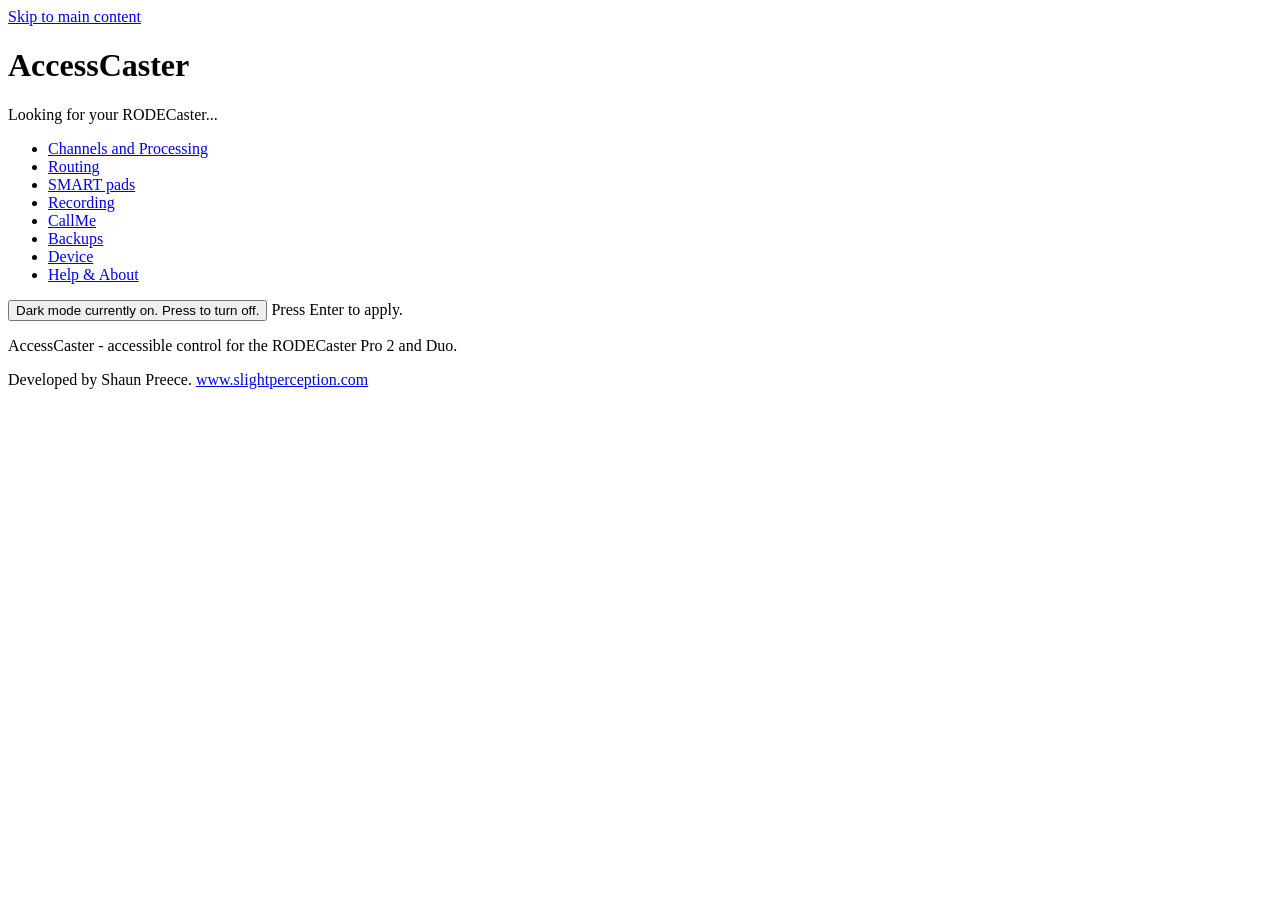
==== Project/static/index.html @ 8323a9c9 "Merge 49837bd8b3b5d603db8d5597daf598e3d90d396e into 755f67fe232fb333a74ccd95eb69a57a7bc973e3" ====
﻿<!DOCTYPE html>
<html lang="en" data-theme="dark">
<head>
  <meta charset="utf-8">
  <meta name="viewport" content="width=device-width, initial-scale=1">
  <title>AccessCaster - RODECaster controller</title>
  <link rel="stylesheet" href="/static/style.css">
</head>
<body>
  <a class="skip-link" href="#main-content">Skip to main content</a>

  <div class="app-header">
    <!-- THE APP'S OWN HEADING, AND WHERE FOCUS LANDS WHEN THE WINDOW OPENS. Never `aria-hidden`
         decoration: it is the first thing you hear, and it answers
         "which app, and which build" in the one place everybody passes through. That question is
         not idle here: the installed build serves its own bundled copy of these files, so "am I
         looking at today's code" has been asked more than once.

         TWO LEVEL-1 HEADINGS PER PAGE IS DELIBERATE. Each section keeps its own h1, so pressing 1
         cycles the app then the page. The tidy alternative - app as h1, pages as h2 - pushes every
         tab pane's h2 down a level across the whole app, which is a large re-level for a semantic
         nicety. The two sit in different places, header and main, and this one never changes.

         THE VERSION IS PART OF THE HEADING TEXT and is written by loadVersion BEFORE the first
         render, deliberately: a heading whose text changes after focus has landed is not re-read,
         so filling it in late would mean nobody ever hears the number. -->
    <h1 id="app-title" class="brand" tabindex="-1">AccessCaster</h1>
    <!-- THE DESK, AND WHY IT IS NOT IN THE HEADING ABOVE. Finding the unit is a USB enumeration, so
         the answer arrives after focus has already landed. A live region is read WHEN IT CHANGES,
         which is exactly what a heading will not do, so this reads itself out when the answer comes
         and again if the unit is unplugged or drops off the bus mid-session. Wording comes from the
         server's `headline`, never composed here: the server owns every other device sentence. -->
    <p id="app-device" class="brand-device" role="status">Looking for your RODECaster...</p>

    <!-- Navigation: a plain list of links (no menu roles). Reads the same in
         every screen reader, with Alt+digit global shortcuts and N-of-M position. -->
    <nav aria-label="Main">
      <ul class="navlist" role="list">
        <!-- ORDER: the pages used DURING a session come first, and the three you visit
             deliberately - Backups, Device, Help & About - sit at the end in that order. The
             Alt+digit shortcuts follow the list positions, so bindShortcuts must match this order
             exactly. -->
        <li><a class="navlink" href="#/channels"   data-route="channels"   aria-keyshortcuts="Alt+1">Channels and Processing</a></li>
        <li><a class="navlink" href="#/routing"    data-route="routing"    aria-keyshortcuts="Alt+2">Routing</a></li>
        <li><a class="navlink" href="#/pads"       data-route="pads"       aria-keyshortcuts="Alt+3">SMART pads</a></li>
        <li><a class="navlink" href="#/recording"  data-route="recording"  aria-keyshortcuts="Alt+4">Recording</a></li>
        <li><a class="navlink" href="#/callme"     data-route="callme"     aria-keyshortcuts="Alt+5">CallMe</a></li>
        <li><a class="navlink" href="#/profiles"   data-route="profiles"   aria-keyshortcuts="Alt+6">Backups</a></li>
        <li><a class="navlink" href="#/status"     data-route="status"     aria-keyshortcuts="Alt+7">Device</a></li>
        <li><a class="navlink" href="#/about"      data-route="about"      aria-keyshortcuts="Alt+8">Help &amp; About</a></li>
      </ul>
    </nav>

    <button type="button" class="theme-toggle" id="theme-toggle">
      <span class="theme-toggle-label">Dark mode currently on. Press to turn off.</span>
    </button>
    <span id="theme-toggle-status" class="sr-only" role="status" aria-live="polite"></span>
    <!-- The description of every dropdown that changes the desk (app.js enterToApply). -->
    <span id="enter-to-apply-hint" class="sr-only">Press Enter to apply.</span>
  </div>

  <!-- NO role="group" ANYWHERE ON THESE PAGES, deliberately. A named group is announced on the way
       in, before the control you were heading for, and again as "out of grouping" on the way out.
       Every section here sits under a heading that says the same thing, and a heading is free until
       you go looking for it. -->
  <main id="main-content" tabindex="-1">

    <!-- Device -------------------------------------------------------------- -->
    <section class="app-section" id="sec-status" hidden>
      <h1 id="h-status" tabindex="-1">Device</h1>
      <p id="status-line">
        Checking for the RODECaster...
      </p>

      <!-- TAB PANES, the layout that replaced this page's collapsible groups (see buildStaticTabs in
           app.js). One div.cat-tab per tab, carrying the tab's key
           and its title for the strip; app.js builds the strip above this panel and shows exactly one
           pane at a time. The panes stay IN the document (hidden, so no screen reader, no tab order,
           no heading navigation) rather than being built and destroyed, because every control here is
           wired by id once at startup.
           Current state is FIRST because it is the whole reason the page exists. The app does NOT
           open on it: it opens on Channels and speaks the desk's state at startup instead (app.js
           speakStartupSummary), so this tab is
           where you come for the detail behind that sentence. Its heading is written by
           loadOverview() so it names the connected desk (Pro II or Duo), not a fixed model. -->
      <div id="device-panel" class="cat-panel" role="tabpanel">

        <div class="cat-tab" data-tab-key="state" data-tab-title="Current state">
          <h2 id="ov-heading">Current state</h2>
          <!-- NO INTRO PARAGRAPH. Explaining what the report is and why it is by exception is a
               thing you read once and then hear on every single visit
               before the report you came for. The Help page says it (the "Current state" entry
               under Alt+8), and the report itself is the answer. -->
          <div id="ov-body" role="status" aria-live="polite" aria-atomic="true">
            <p>Reading the unit...</p>
          </div>
        </div>

        <div class="cat-tab" data-tab-key="hardware" data-tab-title="Hardware" hidden>
          <h2 id="dev-h-state">Hardware status</h2>
          <!-- NO INTRO PARAGRAPH, same reason as Current state above: it would list what the
               report below is about to say, so it is heard twice on every visit. The Help page
               keeps it. The Refresh button carries no aria-describedby either: a describedby
               pointing at a deleted id is worse than none, and "Refresh unit state" needs no
               explaining. -->
          <p>
            <button type="button" class="secondary" id="dev-state-btn">Refresh unit state</button>
          </p>
          <div id="dev-state" role="status" aria-live="polite" aria-atomic="true"></div>

          <!-- Firmware and the wired network live here rather than on Wireless connections.
               Neither is something you connect: they are facts
               the unit reports about itself, which is what this tab is for. A dl rather than
               sentences in the live region above, because both are single values you look up. -->
          <h3 id="dev-h-fw">Firmware and wired network</h3>
          <dl id="dev-fw-details" aria-labelledby="dev-h-fw">
            <dt>Firmware</dt>
            <dd id="dev-firmware">Unknown</dd>
            <dt>Wired network</dt>
            <dd id="dev-wired">Unknown</dd>
          </dl>
          <!-- Checking only. Installing is left to the unit's screen or RODE's app: an update
               restarts the unit, and this computer's audio, the screen reader included, may be
               going through it. -->
          <p>
            <button type="button" class="secondary" id="dev-fw-check">Check for a firmware update</button>
          </p>
          <p id="dev-fw-status" role="status" aria-live="polite"></p>

          <!-- THE TECHNICAL FACTS BELONG HERE, not on a tab of their own: they are the same kind
               of thing this tab already holds, what the unit is rather than anything you can change,
               and a tab for them costs a stop on the strip on every pass. They stay LAST and under
               their own h3, so the daily reading is what you meet
               first and the diagnostics are one H away when something is wrong. -->
          <h3 id="dev-h-usb">USB interfaces (technical)</h3>
          <dl id="status-details" aria-labelledby="dev-h-usb">
            <dt>Connection</dt>
            <dd id="status-connection">Unknown</dd>
            <dt>Hardware id</dt>
            <dd id="status-hardware">Unknown</dd>
            <dt>Status bytes</dt>
            <dd id="status-info">Unknown</dd>
          </dl>
          <p class="hint">A low-level list of the USB interfaces seen, for troubleshooting.</p>
          <ul id="interfaces-list" aria-label="USB interfaces">
            <li>Loading...</li>
          </ul>
        </div>

        <!-- The unit's OWN settings, otherwise reachable only from the touchscreen; their write
             addresses are captured and read-back verified. The controls are BUILT IN JS
             from the server's spec (loadUnitSettings), so labels, choices and help text come from one
             definition that the profile backup shares. Read whenever the tab is opened. -->
        <div class="cat-tab" data-tab-key="unit" data-tab-title="Unit settings" hidden>
          <h2 id="dev-h-unit">Unit settings</h2>
          <!-- ONE LINE. A paragraph naming the settings below it makes each one heard twice: once
               in a list you cannot act on and again on the control itself, which carries its own
               help. This says the only part the controls do NOT - that these are the touchscreen's
               settings. The lockout warnings are on the lockout switches, and the Help page has the
               full account. -->
          <p id="dev-unit-note" class="note">
            The settings you would otherwise reach through the unit's touchscreen.
          </p>
          <div id="dev-unit-controls"></div>
          <p id="dev-unit-status" role="status" aria-live="polite"></p>

          <!-- MIDI IS NOT WORTH A TAB FOR ONE SWITCH. It is a setting of the unit like the rest of
               this tab, so it costs a heading here instead of a stop on the strip.
               It is LAST and separate on purpose: everything above comes from the unit
               settings spec (one definition drives the read, the write, the control and the
               profile), while this one has its own captured write (rcp_transfer.set_midi_control)
               and its own place in a profile. Its VALUE comes from the same settings read, so the
               tab makes exactly one call. -->
          <h3 id="midi-heading">MIDI control</h3>
          <p id="midi-note" class="note">
            Lets a MIDI app or controller handle mute, faders, listen and record, without RODE
            Central.
          </p>
          <p class="field">
            <label class="switch">
              <input type="checkbox" id="midi-toggle" aria-describedby="midi-note">
              <span>Enable MIDI control</span>
            </label>
          </p>
        </div>

        <div class="cat-tab" data-tab-key="speak" data-tab-title="Announcements" hidden>
          <!-- The heading is what the tab DOES, and it is more than buttons: faders, the encoder
               and the banks are all announced, and so are changes made on the unit rather than
               here. Do not narrow it to "Announce button presses". -->
          <h2 id="announce-heading">Announce Interactions on Mixer</h2>
          <!-- Only what no control below says: that changes made ON THE UNIT are caught, not just
               the ones made here. What each switch announces is in its own label, and the Help
               page keeps the full account. -->
          <p id="announce-note" class="note">
            Mutes, solos, bank changes, channel buttons and the encoder, including changes made on
            the unit itself.
          </p>
          <p class="field">
            <label class="switch">
              <input type="checkbox" id="announce-toggle" aria-describedby="announce-note">
              <span>Announce button presses aloud</span>
            </label>
          </p>
          <p id="announce-levels-note" class="note">
            Says the name and level of whatever you turn: a fader, the monitor, or the channel the
            encoder is set to.
          </p>
          <p class="field">
            <label class="switch">
              <input type="checkbox" id="announce-levels-toggle" aria-describedby="announce-levels-note">
              <span>Announce fader and monitor levels aloud</span>
            </label>
          </p>
          <p id="announce-startup-summary-note" class="note">
            When the app opens, says anything that needs attention, such as a mute, a solo or a
            recording already running.
          </p>
          <p class="field">
            <label class="switch">
              <input type="checkbox" id="announce-startup-summary-toggle"
                     aria-describedby="announce-startup-summary-note">
              <span>Speak the desk's state when the app opens</span>
            </label>
          </p>
          <p id="announce-mute-tones-note" class="note">
            Falling notes mean muted, rising notes mean unmuted. Quicker than speech, but it does not
            say which channel.
          </p>
          <p class="field">
            <label class="switch">
              <input type="checkbox" id="announce-mute-tones-toggle"
                     aria-describedby="announce-mute-tones-note">
              <span>Play a tone for mute instead of speaking it</span>
            </label>
          </p>
          <p id="announce-remember-note" class="note">
            Without this, announcements switch back on every time the app starts.
          </p>
          <p class="field">
            <label class="switch">
              <input type="checkbox" id="announce-remember-toggle"
                     aria-describedby="announce-remember-note">
              <span>Start with announcements the way I left them</span>
            </label>
          </p>
          <div class="field">
            <label for="announce-voice">Announcement voice</label>
            <select id="announce-voice" aria-describedby="announce-voice-help"></select>
            <span id="announce-voice-help" class="hint">
              Choosing one plays a sample. Your screen reader keeps its own voice.
            </span>
          </div>
          <div class="field">
            <label for="announce-output">Where announcements play</label>
            <select id="announce-output" aria-describedby="announce-output-help"></select>
            <span id="announce-output-help" class="hint">
              This computer's own speakers or headphones keep announcements out of your recording,
              and audible when the desk mutes or solos.
            </span>
          </div>
          <p>
            <button type="button" class="secondary" id="announce-devices-refresh"
                    aria-describedby="announce-devices-help">Refresh voices and outputs</button>
            <span id="announce-devices-help" class="hint">
              Use after plugging in headphones or installing a voice.
            </span>
          </p>
          <p id="announce-speech-status" role="status" aria-live="polite"></p>
          <div class="field">
            <label for="announce-volume">Announcement volume</label>
            <input type="range" id="announce-volume" min="0" max="100" step="5" value="100"
                   aria-describedby="announce-volume-help">
            <span id="announce-volume-value" class="proc-value" aria-hidden="true">100%</span>
            <span id="announce-volume-help" class="hint">
              Announcements only. Windows, your screen reader and the desk are not affected.
            </span>
          </div>
        </div>

        <!-- KEYBOARD SHORTCUTS. Next to Announcements because the first shortcut is the announcer's
             own on/off switch, and that is the case the whole tab exists for: the announcer talking
             over a guest is something you deal with NOW, from whatever program you are in, not after
             finding this window and this tab.
             A LISTBOX, ONE TAB STOP: each option reads what the shortcut does and its keys, and
             Enter opens a menu of everything that can be done to it (app.js renderHotkeyList).
             Editing is a dialog with Save, so nothing is registered while you browse its key list.
             THE LIST IS YOURS, NOT OURS: Add offers a catalogue that `Project/commands.py` GENERATES
             from the app's own spec tables - channels, faders, pads, mix schemes, presets.
             NO "PRESS THE KEYS YOU WANT" CAPTURE FIELD, deliberately. That is the usual way to set a
             shortcut and it is hostile to a screen reader: the field swallows the keys the screen
             reader needs, and you cannot hear what you just typed. Checkboxes and a dropdown say the
             same thing, are readable, and can be checked BEFORE anything is registered. -->
        <div class="cat-tab" data-tab-key="shortcuts" data-tab-title="Keyboard shortcuts" hidden>
          <h2 id="hotkeys-heading">Keyboard shortcuts</h2>
          <p id="hotkeys-note" class="note">
            These work anywhere in Windows, whatever program you are in and even with this window
            closed, for as long as AccessCaster is running. Each one needs Ctrl, Alt or Windows in
            it, so it cannot take a plain key away from your screen reader.
          </p>
          <p class="field">
            <label class="switch">
              <input type="checkbox" id="hotkeys-enabled" aria-describedby="hotkeys-enabled-help">
              <span>Use keyboard shortcuts</span>
            </label>
          </p>
          <p id="hotkeys-enabled-help" class="hint">
            Turning this off releases every combination, so they go back to whatever other programs
            do with them.
          </p>

          <p id="hotkey-list-label" class="field-label">Your shortcuts</p>
          <!-- The hint is BEFORE the list and NOT a description of it: a description is read every
               time focus comes back into the list, after every dialog, ahead of anything else. -->
          <p id="hotkey-list-help" class="hint">
            Press Enter to edit a shortcut, Delete to delete it, or the Applications key for more
            options.
          </p>
          <ul id="hotkey-list" class="hotkey-items" role="listbox"
              aria-labelledby="hotkey-list-label"></ul>
          <p id="hotkey-list-empty" class="hint" hidden>
            You have no shortcuts yet. Press Add a shortcut to make one.
          </p>
          <p>
            <button type="button" class="secondary" id="hotkey-add-btn">Add a shortcut</button>
            <!-- Names the keys held now (applyHotkeyState), so the setting is heard without
                 opening it. -->
            <button type="button" class="secondary" id="hotkey-mods-btn">Change the keys to hold</button>
            <button type="button" class="secondary" id="hotkey-restore-btn">Restore default
              shortcuts</button>
          </p>
          <!-- Ticked when the whole pad scheme is bound, partly ticked when some of it is (app.js
               applyHotkeyState). Unticking deletes those shortcuts; ticking adds what is missing. -->
          <p class="field">
            <label class="switch">
              <input type="checkbox" id="hotkeys-pad-set" aria-describedby="hotkeys-pad-set-help">
              <span>Use the SMART pad keys</span>
            </label>
          </p>
          <p id="hotkeys-pad-set-help" class="hint">
            The number keys play the pads of the bank the unit is on, Dash and Equals change bank,
            and P says what is playing.
          </p>
          <p class="hint">
            To copy your shortcuts to another computer, save this app's settings on the
            <a href="#/profiles">Backups page</a>.
          </p>
          <!-- The menu every shortcut button opens, positioned under it; see openHotkeyMenu. -->
          <ul id="hotkey-menu" class="context-menu" role="menu" aria-label="Shortcut options" hidden>
            <li role="menuitem" tabindex="-1" data-action="edit">Edit</li>
            <li role="menuitem" tabindex="-1" data-action="toggle" id="hotkey-menu-toggle">Turn off</li>
            <li role="menuitemcheckbox" tabindex="-1" data-action="speak" id="hotkey-menu-speak"
                aria-checked="true">Speak when pressed</li>
            <li role="menuitem" tabindex="-1" data-action="delete">Delete</li>
          </ul>


          <p id="hotkeys-status" role="status" aria-live="polite"></p>
        </div>
        <!-- LEVELS. Its own tab rather than part of Announcements, because it answers a different
             question: Announcements is about the unit's CONTROLS, this is about its AUDIO. It is
             also the one part of the app that does not work over Remote Desktop, which needs
             somewhere of its own to be explained. -->
        <!-- NOT called "Levels": nothing here is a meter you read, it is the background watch and
             the Windows input level that watch depends on, so the name says warnings. The meter
             itself is on Channels. -->
        <div class="cat-tab" data-tab-key="levels" data-tab-title="Level warnings" hidden>
          <h2 id="meter-heading">Level warnings</h2>
          <!-- What this reads, and why it will not match the unit's own meters exactly, is on the
               Help page. The tab itself just does the job. -->
          <p id="meter-note" class="note">
            Levels on the unit's audio streams, as Windows sees them.
          </p>
          <p id="meter-status" role="status" aria-live="polite"></p>

          <!-- THE CHECK ITSELF LIVES ON CHANNELS; this tab keeps the stream chooser because the
               background watch below needs it.
               Why: every stream this desk offers is a MIX. "Microphone (RODECaster Pro II
               Main Stereo)" is all four mics, both USB returns and Bluetooth at once, so a check
               here could say "something is reaching the computer" and never "Mic 2 is right" -
               which is the question you actually have. On Channels the server isolates the one
               channel on a temporary Chat mix and takes the fader out of the reading, so the number
               means something. Nothing was lost: it is the same check, on a smaller thing. -->
          <h3 id="meter-h-stream">Which stream to watch</h3>
          <div>
            <div class="field">
              <label for="meter-stream">Audio device to watch</label>
              <select id="meter-stream"></select>
            </div>
            <p class="hint" id="meter-check-hint">
              To check one channel, use Check this channel's level on the Channels page.
            </p>
          </div>

          <!-- Windows' own level for the metered stream. It sits between the check and the
               warnings because it is what makes both of them mean anything: it is a hidden
               multiplier on every reading, and getting it wrong damages recordings while the
               unit's own meters look perfectly healthy. -->
          <h3 id="meter-h-input">Windows level</h3>
          <div id="meter-input-level"></div>

          <h3 id="meter-h-watch">Warn me while I work</h3>
          <div>
            <p class="hint" id="meter-watch-hint">
              Watches in the background and speaks only when something needs saying.
            </p>
            <div id="meter-watch-controls"></div>
            <p id="meter-watch-status" role="status" aria-live="polite"></p>
          </div>
        </div>

        <!-- NOT called "Network": that name says cables and IP addresses, and Bluetooth then reads
             as an intruder with the pairing switch misfiled. WIRELESS CONNECTIONS is what the tab
             is - every radio link this unit can make, wifi, Bluetooth and wireless mics. Firmware
             and the wired network sit on Hardware instead, because neither is a connection you
             make. The rule, so this does not split the first time a wireless mic turns up: a radio
             link to another device
             lives here INCLUDING its readout, while the audio LEVEL for that link stays with its
             channel. The tab KEY stays "network" - it is the remembered-tab id and the API path. -->
        <div class="cat-tab" data-tab-key="network" data-tab-title="Wireless connections" hidden>
          <h2 id="net-heading">Wireless connections</h2>
          <p id="net-status">
            Loading from the device...
          </p>

          <!-- THE CONTROLS COME FIRST, and the read-only details are below them: what you can DO,
               then what the unit reports. Joining a network and making the unit discoverable are
               both proven from here, so this tab is not the list of facts it would otherwise be. -->
          <h3 id="net-h-wifi">WiFi</h3>
          <div>
            <p class="hint" id="net-wifi-hint">
              Turn the unit's wifi on or off, and join a network.
            </p>
            <p class="field">
              <label class="switch">
                <input type="checkbox" id="net-wifi-toggle" aria-describedby="net-wifi-hint">
                <span>WiFi on</span>
              </label>
            </p>
            <!-- WITH THE RADIO OFF, ONLY THE SWITCH AND THIS LINE ARE SHOWN: every control and
                 reading below describes a radio that is not there. They come back straight after
                 the switch, so turning it on reveals them where focus already is. -->
            <p id="net-wifi-off" hidden>WiFi is off. Turn it on to see networks and join one.</p>
            <div id="net-wifi-options">
            <!-- SCAN, then PICK. The typed box below stays, and is not a fallback nobody needs:
                 the unit reports ten networks at most
                 and a hidden network never appears at all, so a name you can type is sometimes the
                 only way in. Choosing from the list fills that box in rather than replacing it,
                 which keeps ONE place where the name being joined can be read back and corrected.
                 The list starts empty and the button says so; nothing is scanned until asked. -->
            <p>
              <button type="button" id="net-scan-btn" aria-describedby="net-scan-hint">
                Scan for networks
              </button>
              <span class="hint" id="net-scan-hint">
                Up to ten networks, and no hidden ones: type a missing one's name below.
              </span>
            </p>
            <div class="field" id="net-scan-row" hidden>
              <label for="net-scan-list">Networks found</label>
              <select id="net-scan-list" aria-describedby="net-scan-hint"></select>
            </div>
            <div class="field">
              <label for="net-join-ssid">Network name</label>
              <input type="text" id="net-join-ssid" autocomplete="off" spellcheck="false">
            </div>
            <div class="field">
              <label for="net-join-psk">Password</label>
              <input type="password" id="net-join-psk" autocomplete="off">
              <!-- NOT `aria-describedby` ON ANYTHING. Attach this paragraph to the name field, the
                   password field and the Join button and four sentences are read out three times
                   while moving through three controls. It sits here and is read in normal reading
                   order, once; the labels say what each box is, which is what a label is for. -->
              <span class="hint" id="net-join-hint">
                Type the network name exactly, capitals included, and leave the password empty for
                an open network. Joining takes up to 45 seconds, and can only be done at the
                computer the unit is plugged into, not from a phone. The password is sent to the
                unit and is not kept by AccessCaster.
              </span>
            </div>
            <p>
              <button type="button" id="net-join-btn">
                Join this network
              </button>
            </p>
            </div>
          </div>

          <h3 id="net-h-bt">Bluetooth</h3>
          <div>
            <p class="hint" id="net-bt-hint">
              Switch this on, then pair from the phone's own Bluetooth screen. The unit stops being
              discoverable on its own after a few minutes.
            </p>
            <p class="field">
              <label class="switch">
                <input type="checkbox" id="net-bt-toggle" aria-describedby="net-bt-hint">
                <span>Let other devices find this unit</span>
              </label>
            </p>
          </div>

          <p id="net-write-status" role="status" aria-live="polite"></p>

          <!-- The third radio. A READING, not a control: the unit pairs its own transmitters and
               picks the Wireless mic type on the channel itself. It belongs with the other radios,
               not on Hardware beside the memory card, where nobody would look for it. -->
          <h3 id="net-h-mics">Wireless microphones</h3>
          <div>
            <p class="hint" id="net-mics-hint">
              RODE wireless transmitters the unit can see, and how much battery each has left.
              Pairing one is done on the transmitter and the unit, and the channel picks the
              Wireless mic type by itself when one connects.
            </p>
            <!-- DELIBERATELY NOT A LIVE REGION, and net-write-status stays the only one on this
                 tab. This is painted by the tab's arrival read, exactly like the dl below it, and a
                 second live region here would fire at the same moment as the reply to a join, which
                 is the one message on this tab worth hearing in full. -->
            <div id="net-mics">
              <p>Not read yet.</p>
            </div>
          </div>

          <h3 id="net-h-details">What the unit reports</h3>
          <dl id="net-details" aria-labelledby="net-h-details">
            <div id="net-wifi-details">
              <dt>WiFi network</dt>
              <dd id="net-wifi-ssid">Unknown</dd>
              <dt>WiFi connected</dt>
              <dd id="net-wifi-connected">Unknown</dd>
              <dt>WiFi IP address</dt>
              <dd id="net-wifi-ip">Unknown</dd>
              <dt>WiFi networks last scanned for</dt>
              <dd id="net-wifi-scan">Unknown</dd>
            </div>
            <dt>Bluetooth</dt>
            <dd id="net-bt">Unknown</dd>
            <dt>Bluetooth discoverable</dt>
            <dd id="net-bt-visible">Unknown</dd>
            <dt>Bluetooth paired devices</dt>
            <dd id="net-bt-paired">Unknown</dd>
            <dt>Bluetooth devices last scanned for</dt>
            <dd id="net-bt-scan">Unknown</dd>
          </dl>
          <!-- What is STILL read-only, said plainly and with the reason. Three things on this tab
               are writable, so what is left is scanning, pairing and static IP, and the honest
               reason is that the unit does not act on them, not that we are afraid to try. -->
          <p id="net-readonly" class="hint"></p>
        </div>


        <!-- ITS OWN TAB, not part of Hardware: that tab is about what the UNIT is, and this is
             about how you reach the APP. Compare the MIDI switch, which is folded away from a tab of
             its own precisely because it HAS a correct home to fold into. This has none, so a tab is
             the only right answer. LAST on the strip: least often visited, and it leaves every
             remembered tab position where it was. -->
        <div class="cat-tab" data-tab-key="access" data-tab-title="Remote access" hidden>
          <h2 id="dev-h-access">Remote access from another device</h2>
          <p class="hint" id="dev-access-note">Checking.</p>
          <div class="field">
            <label for="dev-access-url">Access link</label>
            <input type="text" id="dev-access-url" readonly aria-describedby="dev-access-note">
          </div>
          <p>
            <button type="button" class="secondary" id="dev-access-copy">Copy the link</button>
            <button type="button" class="secondary" id="dev-access-new"
                    aria-describedby="dev-access-new-hint">Make a new link</button>
          </p>
          <p class="hint" id="dev-access-new-hint">
            The old link stops working.
          </p>
          <p class="hint" id="dev-access-warning"></p>
          <p id="dev-access-status" role="status" aria-live="polite"></p>

        </div>

      </div>
    </section>

    <!-- Channels and Processing (adaptive: mics + Bluetooth/USB/Chat) ------- -->
    <!-- One section: pick a channel and its applicable controls plus full
         processing are shown, mirroring the RODE app's per-channel panel. -->
    <section class="app-section" id="sec-channels" hidden>
      <h1 id="h-channels" tabindex="-1">Channels and Processing</h1>
      <!-- NO PER-PAGE "this page is a tab strip, use the arrow keys" PARAGRAPH. A tab strip built
           to the APG pattern announces itself - role, position and count - so the instruction
           tells a screen-reader user what their screen reader has just told them. The facts that
           are not navigation (Mute versus Listen, and Settings being live while Pad Type waits for
           Apply) are in Help & About. -->
      <p id="mixer-note" class="note" role="note">Loading...</p>
      <div class="field">
        <label for="channel-select">Channel</label>
        <select id="channel-select" name="channel-select"
                aria-describedby="channel-select-hint"></select>
        <!-- NO PREVIOUS / NEXT CHANNEL BUTTONS. They work and earn nothing: their whole point is
             "you do not have to go back up to the dropdown", and they would sit directly beside the
             dropdown, so from inside the panel you travel back up to reach them anyway. Stepping
             channels is only worth having as a keyboard shortcut usable from anywhere on the
             page. -->
      </div>
      <p id="channel-select-hint" class="hint">
        Choose a channel to view and change its settings.
      </p>
      <p id="channel-status" role="status" aria-live="polite"></p>
      <div id="channel-panel"></div>
    </section>

    <!-- Routing ------------------------------------------------------------ -->
    <section class="app-section" id="sec-routing" hidden>
      <h1 id="h-routing" tabindex="-1">Routing</h1>
      <p id="routing-note" class="note" role="note">Loading...</p>
      <p id="routing-status"></p>

      <!-- TAB PANES, the layout that replaced this page's collapsible groups (see buildStaticTabs in
           app.js). One div.cat-tab per tab, carrying the tab's key
           and its title for the strip; app.js builds the strip above this panel and shows exactly one
           pane at a time. The panes stay IN the document (hidden, so no screen reader, no tab order,
           no heading navigation) rather than being built and destroyed, because every control here is
           wired by id once at startup.
           Each pane opens with the h2 that names the category. Where a tab holds several groups,
           each keeps an h3, so H still lands on Headphones or Auto-mute. Heading levels never skip:
           page h1, pane h2, sub-group h3. -->
      <div id="routing-panel" class="cat-panel" role="tabpanel">

        <div class="cat-tab" data-tab-key="mixes" data-tab-title="Output mixes">
          <h2 id="rt-h-mixes">Output mixes</h2>
          <!-- Overwritten by the server's own note (app.js buildMatrix), which carries the
               read-only wording for a device that cannot write the matrix. Keep the two in step. -->
          <p id="routing-matrix-note" class="hint">
            Each output carries its own mix. Pick an output to see and change it.
          </p>
          <div class="field">
            <label for="matrix-output">Output to configure</label>
            <select id="matrix-output"></select>
          </div>
          <!-- Applies on Enter (app.js enterToApply). "Output to configure" above acts at once,
               and deliberately: it only changes what you are looking at. -->
          <div class="field">
            <label for="matrix-mode">Mix for this output</label>
            <select id="matrix-mode"></select>
            <span id="matrix-mode-now" class="hint"></span>
          </div>
          <!-- WHAT THE APPLIED MIX MEANS, in one line, and it lives OUTSIDE the source fieldset
               because that fieldset is hidden on anything but Custom. -->
          <p id="matrix-mix-summary" class="hint"></p>
          <fieldset id="matrix-sources" hidden>
            <legend>Sources for the selected output</legend>
            <p id="matrix-sources-note" class="hint">
              Loading the current mix from the device...
            </p>
            <div id="matrix-sources-list"></div>
          </fieldset>
          <p id="matrix-status"></p>

          <!-- MIX SCHEMES. The Chat presets are built-in SCHEMES rather than buttons of their own,
               so there is one control for "put the mixes how I want them" instead of a growing row
               of preset buttons. The list and every description come from
               the server (/api/routing/schemes), which builds the built-ins from the CONNECTED
               desk, so nothing here names an output this device does not have. -->
          <h3 id="rt-h-schemes">Mix presets</h3>
          <div>
            <p id="schemes-note" class="hint">
              The output mixes saved under a name: which sources each output carries, and at what
              level. Not a profile: it never touches your channels, processing or pads.
            </p>
            <div class="field">
              <!-- DELIBERATELY NOT described-by the line below. That paragraph CHANGES with the
                   selection, and changing the description of a focused control makes a screen reader
                   announce the description on its own, so arriving back at the dropdown reads the
                   hint instead of the scheme you are on. The dropdown says
                   the scheme's name, which is what a dropdown is for; the description belongs to
                   the buttons that act on it, and is read when you Tab to them. -->
              <label for="scheme-select">Mix preset</label>
              <select id="scheme-select"></select>
            </div>
            <p id="scheme-description" class="hint"></p>
            <p>
              <button type="button" class="secondary" id="scheme-apply-btn"
                      aria-describedby="scheme-description">Apply this preset</button>
              <button type="button" class="secondary" id="scheme-delete-btn"
                      aria-describedby="scheme-description">Delete this preset</button>
            </p>
            <div class="field">
              <label for="scheme-name">Name for a new preset</label>
              <input type="text" id="scheme-name" name="scheme-name" maxlength="40"
                     autocomplete="off" aria-describedby="scheme-save-help">
              <span id="scheme-save-help" class="hint">
                1 to 40 letters, digits, spaces, dashes or underscores. Saves the mixes as they are
                now, levels included.
              </span>
            </div>
            <!-- TWO SAVE BUTTONS, NOT A SCOPE DROPDOWN. Each label says what
                 that button saves, and the second one NAMES the output chosen at the top of this
                 tab, so there is no separate control whose state you have to check before pressing.
                 The one-output kind is what the built-in Chat presets are, and it is the only kind
                 that is safe to apply mid-show, because it cannot disturb a mix you are listening
                 to. updateSchemeSaveOutputLabel keeps the second label in step with the output.
                 Not described by scheme-save-help: the name box straight before them already is,
                 and each label says what it saves. -->
            <p>
              <button type="button" class="secondary" id="scheme-save-btn">Save every output's mix
                as a preset</button>
              <button type="button" class="secondary" id="scheme-save-output-btn">Save only this
                output's mix as a preset</button>
            </p>
            <!-- NOT a live region. Adding role="status" here puts the SAME words in two polite
                 regions at the same moment, and the result goes unspoken: you press Apply and hear
                 nothing but the button's label again. One voice: announce() says it, this line
                 shows it. -->
            <p id="scheme-status"></p>
          </div>

          <h3 id="rt-h-resetmixes">Reset all output mixes</h3>
          <div>
            <p id="reset-outputs-help" class="hint">
              Headphones, monitor, recording and USB 1 go back to Main Mix; Bluetooth, Chat, USB 2
              and CallMe to Mix Minus, all following the faders. Wipes any custom mix.
            </p>
            <p>
              <button type="button" class="secondary" id="reset-outputs-btn"
                      aria-describedby="reset-outputs-help">Reset all output mixes</button>
            </p>
            <p id="reset-outputs-status" role="status" aria-live="polite"></p>
          </div>
        </div>

        <div class="cat-tab" data-tab-key="faders" data-tab-title="Faders" hidden>
          <h2 id="rt-h-faders">Fader assignment</h2>
          <p id="routing-inputs-note" class="hint">
            Choosing a channel already on another fader swaps the two. Processing moves with the
            channel.
          </p>
          <div id="routing-inputs" aria-describedby="routing-inputs-note"></div>
          <p>
            <button type="button" id="faders-reset-btn" aria-describedby="faders-reset-help">
              Reset faders to default
            </button>
            <span id="faders-reset-help" class="hint">
              The unit's default channel on each fader.
            </span>
          </p>
          <p id="faders-reset-status" role="status" aria-live="polite"></p>

          <h3 id="rt-h-stereo">Stereo linked inputs</h3>
          <p id="stereo-note" class="hint">
            Two neighbouring mic inputs share one fader as a stereo pair. Unlinking puts the second
            input back on a free fader, processing included.
          </p>
          <div id="stereo-links" aria-describedby="stereo-note"></div>
          <p id="stereo-status" role="status" aria-live="polite"></p>
        </div>

        <div class="cat-tab" data-tab-key="levels" data-tab-title="Levels" hidden>
          <h2 id="rt-h-levels">Fader and monitor levels</h2>
          <!-- SHORT, and do not write that a virtual fader has "no knob and no buttons on the
               unit": the encoder DOES reach a virtual fader's level, and it is only the mute and
               solo that have no hardware. What each control does in detail is on Help & About;
               these lines say what the tab is and what has no hardware. -->
          <p id="fader-levels-note" class="hint">
            Levels with no fader on the unit: the virtual faders, with the mute and solo nothing on
            the unit reaches, and the monitor speaker.
          </p>
          <div id="fader-levels" aria-describedby="fader-levels-note"></div>
          <p>
            <button type="button" class="secondary" id="fader-levels-refresh">Read levels from device</button>
            <button type="button" class="secondary" id="fader-solos-clear">Clear all solos</button>
          </p>
          <!-- NO "Free the encoder" button: the desk frees it itself, because the holding channel
               button toggles. See app.js. -->

          <p id="fader-levels-status" role="status" aria-live="polite"></p>

          <!-- Output mutes and the Bluetooth send level: selectors from the block rule, all three
               proven by a read-back-verified write. They sit here rather than on the Device page
               because they are levels, and the monitor level they belong beside is on this tab. -->
          <h3 id="rt-h-outmute">Output mutes and Bluetooth level</h3>
          <div>
            <p id="routing-outmute-note" class="hint">
              These silence a whole output, not a channel: mixes, recording and streams carry on.
              Bluetooth here is what a paired phone hears from the desk.
            </p>
            <div id="routing-outmutes" aria-describedby="routing-outmute-note"></div>
            <p id="routing-outmute-status" role="status" aria-live="polite"></p>
          </div>

          <!-- AUTO-MUTE LIVES HERE, not on a tab of its own. It is an automatic version of the two
               manual mutes directly above it, so everything that silences an output is in one place
               and Routing stays at four tabs. -->
          <h3 id="rt-h-automute">Auto-mute</h3>
          <div>
            <p class="hint" id="rt-automute-hint">
              Mutes the output while a mic is live, so speakers cannot feed back into the mics.
            </p>
            <div id="routing-automute" aria-describedby="rt-automute-hint"></div>
          </div>

          <h3 id="monmix-heading">Monitor mix levels</h3>
          <div>
            <p id="monmix-note" class="hint"></p>
            <div class="field">
              <label for="monmix-output">Output to adjust</label>
              <select id="monmix-output"></select>
              <span id="monmix-mode" class="hint" role="status" aria-live="polite"></span>
            </div>
            <div id="monmix-sliders" aria-describedby="monmix-note"></div>
            <p>
              <button type="button" id="monmix-reset-btn">Reset this output to follow the faders</button>
            </p>
            <p id="monmix-status" role="status" aria-live="polite"></p>
          </div>

          <h3 id="rt-h-hp">Headphones</h3>
          <div>
            <p id="routing-hp-note" class="hint">
              High sensitivity increases headphone output level. It can be loud; change with care.
            </p>
            <div id="routing-headphones" aria-describedby="routing-hp-note"></div>
          </div>
        </div>

        <!-- MASTER MIX. Two sections: what the whole mix goes through (the Compellor and the
             delay), and what that mix is sent to this computer as. USB audio does NOT get a tab of
             its own - both halves are the main mix on its way out, and one tab fewer on the strip is
             one fewer arrow press to everything past it. The tab KEY stays "master" so a remembered
             position still lands here.
             The USB half is Routing's rather than the Recording page's, for the reason the
             property name gives away: `outputMultiMode` is in the OUTPUT block, RODE files it under
             Outputs, and it never touches the unit's own recorder. -->
        <div class="cat-tab" data-tab-key="master" data-tab-title="Master Mix" hidden>
          <h2 id="rt-h-master">Master Mix</h2>

          <!-- USB AUDIO FIRST, AND THE COMPELLOR SECOND. Both belong to the main mix on its way
               out, so either order reads sensibly; this one is by how often it is wanted. USB
               audio is what Expanded, multitrack recording and every program on this computer go
               through, and it is where the driver buttons live; the Compellor and the delay are
               set once and left. First on the tab is one fewer heading to pass. -->
          <h3 id="rt-h-usb">USB audio</h3>
          <p class="hint" id="rt-usb-hint">
            The audio between the unit and this computer over USB 1. Recording to the card or
            drive is on the Recording page, Alt plus 4.
          </p>
          <div id="routing-usb" aria-describedby="rt-usb-hint"></div>

          <h3 id="rt-h-masterproc">Master output processing</h3>
          <p id="routing-master-note" class="hint">
            Both change the Main Mix outputs for everyone. The Compellor evens out the whole mix;
            output delay lines audio up with video, by up to 2000 milliseconds.
          </p>
          <div id="routing-master" aria-describedby="routing-master-note"></div>
        </div>

      </div>
    </section>

    <!-- SMART pads --------------------------------------------------------- -->
    <section class="app-section" id="sec-pads" hidden>
      <h1 id="h-pads" tabindex="-1">SMART pads</h1>
      <p id="pads-note" class="note" role="note"></p>
      <p id="pads-health" role="status" aria-live="polite"></p>


      <!-- PAGE CONTEXT, deliberately ABOVE the strip: this dropdown decides what every tab acts
           on, so putting it inside a tab would mean arrowing back to it, and worse, editing a pad
           you cannot see from where you are. -->
      <div class="field">
        <label for="pad-ed-select">Pad</label>
        <select id="pad-ed-select" name="pad"></select>
        <span class="hint">
          Each choice reads out as bank, pad number, then what is on it, so you can arrow
          straight to the pad you want.
        </span>
      </div>

      <!-- Page-level status for the current pad, OUTSIDE the panel so a message survives a tab
           change (an Apply on Pad Type moves you to Settings, and its message must still be there
           to read). Deliberately NOT a live region: every code path that writes here also calls
           announce(), and having both meant each pad edit was spoken twice. Keep that pairing
           (setText plus announce) for anything new that writes to it. -->
      <p id="pad-ed-status"></p>

      <!-- TAB PANES (see buildStaticTabs in app.js). One
           div.cat-tab per tab, carrying the tab's key and its title for the strip; app.js builds the
           strip above this panel and shows exactly one pane at a time. The panes stay IN the
           document (hidden, so no screen reader, no tab order, no heading navigation) rather than
           being built and destroyed, because every control here is wired by id once at startup.
           THE SPLIT IS BY BEHAVIOUR: Settings is all live with no Apply, Pad Type is all deferred
           with one Apply, so an Apply never sits among controls it does not apply to. -->
      <div id="pads-panel" class="cat-panel" role="tabpanel">

        <!-- PAD TYPE: nothing here touches the device until Apply, which is deliberately the last
             control before Clear this pad. This tab holds no live control at all, so nothing has to
             be hidden while a type change is staged: the pad's own settings are on the other tab,
             describing what the pad still is until you press Apply. -->
        <div class="cat-tab" data-tab-key="type" data-tab-title="Pad Type">
        <h2 id="pad-h-type">Change what this pad does</h2>
        <p class="hint" id="pad-ed-content-help">
          What the pad is: its type, and its sound, effect or mixer action. Adjust it afterwards on
          Pad Settings. Nothing changes until you press Apply.
        </p>

      <div class="field">
        <label for="pad-ed-type">What this pad does</label>
        <select id="pad-ed-type" name="type"
                aria-describedby="pad-ed-type-note pad-ed-content-help">
          <option value="empty">Empty</option>
          <option value="sound">Sound</option>
          <option value="fx">Voice effect</option>
          <option value="mixer">Mixer action</option>
          <option value="trigger">MIDI trigger</option>
        </select>
        <!-- NOT a live region. It is rewritten every time the pad dropdown changes, so as a live
             region every arrow key through the pad list would queue "Currently: Sound: Music Bed"
             over the option you had just moved to. It is a description of the type dropdown, so it
             is announced when you land THERE (aria-describedby) instead. -->
        <span id="pad-ed-type-note" class="hint"></span>
      </div>

      <!-- Type-specific options. Only the group matching the chosen type is shown; the
           others carry the hidden attribute so they are out of the screen-reader tree. -->
      <div id="pad-ed-grp-sound" class="pad-grp" hidden>
        <div class="field">
          <label for="pad-ed-file">Sound file (WAV or MP3)</label>
          <input type="file" id="pad-ed-file"
                 accept=".wav,.mp3,audio/wav,audio/x-wav,audio/mpeg">
          <span class="hint">
            Written to the pad exactly as it is, with no quality loss. Choose a file and
            press Apply to put it on the pad. After Apply, set its volume, looping, trim and
            fade on Pad Settings.
          </span>
        </div>
      </div>

      <div id="pad-ed-grp-fx" class="pad-grp" hidden>
        <div class="field">
          <label for="pad-ed-fx">Voice effect</label>
          <select id="pad-ed-fx"></select>
          <span class="hint">
            A factory voice effect, or one of your own from the Voice effects tab. Press Apply to
            put it on the pad.
          </span>
        </div>
      </div>

      <div id="pad-ed-grp-mixer" class="pad-grp" hidden>
        <div class="field">
          <label for="pad-ed-mixer-mode">Mixer action</label>
          <select id="pad-ed-mixer-mode"></select>
          <span class="hint">
            Censor (a beep over everything), Trash Talk (cut your audio to callers), Fade
            In or Out, Back Channel (off-air talkback), or Ducking (lower everyone but the
            host). Press Apply to put it on the pad. After Apply, choose how it triggers on Pad
            Settings, and for Back Channel, who is in the room: with nobody ticked it does
            nothing.
          </span>
        </div>
      </div>

      <div id="pad-ed-grp-trigger" class="pad-grp" hidden>
        <p class="hint">
          A MIDI trigger sends a MIDI message to your computer when the pad is pressed,
          using a default mapping. Press Apply to put it on the pad. After Apply, change what it
          sends on Pad Settings.
        </p>
      </div>

      <p id="pad-ed-apply-row" hidden>
        <button type="button" class="primary" id="pad-ed-apply-btn">Apply</button>
      </p>

      <h3>Empty this pad</h3>
      <p class="hint" id="pad-ed-clear-help">
        Leaves the pad empty.
      </p>
      <p>
        <button type="button" id="pad-ed-clear-btn"
                aria-describedby="pad-ed-clear-help">Clear this pad</button>
      </p>
        </div>

        <!-- Live, in-place settings for the pad as it is now: volume, play mode, loop and restart
             for a sound pad; the trigger mode and Back Channel members for a mixer pad. Each
             writes to the device as you change it. An empty pad has no settings, so it says so and
             offers a way through to Pad Type. -->
        <div class="cat-tab" data-tab-key="settings" data-tab-title="Pad Settings" hidden>
        <h2 id="pad-h-settings">Settings for this pad</h2>
        <p class="hint" id="pad-ed-settings-help">
          This tab adjusts the pad as it is now. Each setting takes effect as soon as you change
          it, except the name, which needs the Rename button beside it. To change what the pad is,
          or to empty it, use the Pad Type tab.
        </p>

        <div id="pad-ed-empty" hidden>
          <p class="note" id="pad-ed-empty-note">
            This pad is empty, so it has no settings. The button below takes you to Pad Type.
          </p>
          <p>
            <button type="button" id="pad-ed-goto-type" aria-describedby="pad-ed-empty-note">
              Put something on this pad
            </button>
          </p>
        </div>

      <div id="pad-ed-settings" hidden>
        <div class="field">
          <label for="pad-ed-name">Name</label>
          <input type="text" id="pad-ed-name" maxlength="40" autocomplete="off">
          <button type="button" id="pad-ed-name-btn">Rename</button>
        </div>
        <div class="field" id="pad-ed-volume-row">
          <label for="pad-ed-volume">Volume in decibels</label>
          <input type="range" id="pad-ed-volume" min="-60" max="12" step="0.5"
                 aria-describedby="pad-ed-volume-help">
          <span id="pad-ed-volume-help" class="hint">
            Minus 60 to plus 12.
          </span>
        </div>
        <div class="field">
          <label for="pad-ed-colour">Colour</label>
          <!-- Named colours, filled from the device payload (soundpad.PAD_COLOUR_NAME): a bare 0-11
               number would tell a screen-reader user nothing about the colour. -->
          <select id="pad-ed-colour"></select>
          <span id="pad-ed-colour-now" class="hint"></span>
        </div>
        <div class="field" id="pad-ed-playmode-row">
          <label for="pad-ed-playmode">How the pad plays</label>
          <select id="pad-ed-playmode"></select>
          <span id="pad-ed-playmode-now" class="hint"></span>
          <span class="hint">
            Toggle means one press starts the sound and the next press stops it. Hold means it
            plays only while you hold the pad down. One Shot means each press replays it from
            the beginning and it cannot be stopped, so Loop is turned off in that mode.
          </span>
        </div>
        <p class="field" id="pad-ed-replay-row">
          <label class="switch">
            <input type="checkbox" id="pad-ed-replay">
            <span>Restart from the beginning on each press</span>
          </label>
        </p>
        <p class="field" id="pad-ed-loop-row">
          <label class="switch">
            <input type="checkbox" id="pad-ed-loop">
            <span>Loop: repeat until stopped</span>
          </label>
        </p>

        <!-- Mixer-action pads only: how the pad triggers, and (Back Channel only) who is in
             the off-air room. Both write straight to the pad, like the settings above. -->
        <div class="field" id="pad-ed-mixer-trigger-row" hidden>
          <label for="pad-ed-mixer-trigger">How the pad triggers</label>
          <select id="pad-ed-mixer-trigger"></select>
          <span id="pad-ed-mixer-trigger-now" class="hint"></span>
          <span class="hint">
            Latching means one press turns the action on and the next press turns it off.
            Momentary means it is only on while you hold the pad down.
          </span>
        </div>

        <!-- SOUND pads only: the trim and fade envelope. Four positions through the sound, built in
             JS from the server's spec (soundpad.ENV_EDIT). Percent, not seconds: the desk does not
             report a file's duration, and percent reads and arrows sensibly. -->
        <fieldset id="pad-ed-env-row" class="field" hidden aria-describedby="pad-ed-env-help">
          <legend>Trim and fade</legend>
          <p class="hint" id="pad-ed-env-help">
            Each point is a percentage of the whole sound. A fade point equal to the start or stop
            means no fade at that end.
          </p>
          <div id="pad-ed-env-fields"></div>
          <p class="hint" id="pad-ed-env-note" role="note"></p>
        </fieldset>

        <!-- FADE mixer pads only: how long the fade takes, and whether the host is left out of it. -->
        <fieldset id="pad-ed-fade-row" class="field" hidden aria-describedby="pad-ed-fade-help">
          <legend>Fade times</legend>
          <p class="hint" id="pad-ed-fade-help">
            How long the pad takes to fade the mix down and back up, in seconds.
          </p>
          <div id="pad-ed-fade-fields"></div>
          <p class="field">
            <label class="switch">
              <input type="checkbox" id="pad-ed-fade-host">
              <span>Leave the host's mic out of the fade</span>
            </label>
          </p>
        </fieldset>

        <!-- CENSOR mixer pads only. -->
        <fieldset id="pad-ed-censor-row" class="field" hidden
                  aria-describedby="pad-ed-censor-help">
          <legend>Censor sound</legend>
          <p class="hint" id="pad-ed-censor-help">
            Your own sound has to be put on the unit itself; this app cannot upload one, and without
            one the pad plays nothing.
          </p>
          <p class="field">
            <label class="switch">
              <input type="checkbox" id="pad-ed-censor-custom">
              <span>Use my own sound instead of the beep</span>
            </label>
          </p>
          <p class="hint" id="pad-ed-censor-file" role="note"></p>
        </fieldset>

        <!-- MIDI trigger pads only: WHAT the pad sends. The controls are BUILT IN JS from the
             server's spec (soundpad.TRIGGER_EDIT, in the /api/soundpads payload), so the labels,
             help text and limits come from the same definition the write validation and the profile
             use. Live edits, like everything else on this tab. -->
        <fieldset id="pad-ed-trigger-row" class="field" hidden
                  aria-describedby="pad-ed-trigger-help">
          <legend>What this pad sends</legend>
          <p class="hint" id="pad-ed-trigger-help">
            By default, a Control Change on the pad's own number counting from zero, channel 1, 127
            pressed and 0 released. Switch on the custom mapping to change it.
          </p>
          <p class="hint" id="pad-ed-trigger-custom-help">
            Switching it off forgets your numbers, as the unit itself does.
          </p>
          <p class="field">
            <label class="switch">
              <input type="checkbox" id="pad-ed-trigger-custom"
                     aria-describedby="pad-ed-trigger-custom-help">
              <span>Use a custom mapping instead of the default</span>
            </label>
          </p>
          <div id="pad-ed-trigger-fields"></div>
          <p class="hint" id="pad-ed-trigger-current" role="note"></p>
        </fieldset>

        <fieldset id="pad-ed-backchannel-row" class="field" hidden
                  aria-describedby="pad-ed-backchannel-help">
          <legend>Who is in the Back Channel</legend>
          <p class="hint" id="pad-ed-backchannel-help">
            While the pad is on, Mic 1 and everyone ticked talk privately, out of the mix and the
            recording. With nobody ticked the pad does nothing.
          </p>
          <div id="pad-ed-backchannel-list"></div>
        </fieldset>
      </div>
        </div>

        <div class="cat-tab" data-tab-key="fx" data-tab-title="Voice effects" hidden>
        <h2 id="fx-create-heading">Create a custom voice effect</h2>

      <p class="hint" id="fx-create-help">
        Build your own voice effect. Switch on one or more of the effects below and set each
        one to taste. Each effect starts with a single simple control; open its Advanced
        controls for the full set. Give the effect a name and press Save. It then joins the
        Voice effect list on the Pad Type tab, ready to put on any pad. Saving does not change
        any pad.
      </p>

      <!-- Live preview: engage the in-progress effect on the live mic so changes are heard
           in realtime. Off by default; it only touches the mic when switched on. -->
      <div class="field" id="fx-preview-row">
        <label class="switch">
          <input type="checkbox" id="fx-preview-toggle" aria-describedby="fx-preview-status">
          <span>Live preview: hear changes on your mic as you build</span>
        </label>
      </div>
      <div class="field" id="fx-preview-mic-row">
        <label for="fx-preview-mic">Preview through</label>
        <select id="fx-preview-mic">
          <option value="1">Mic 1</option>
          <option value="2">Mic 2</option>
          <option value="3">Mic 3</option>
          <option value="4">Mic 4</option>
        </select>
        <span class="hint">Mic 1 is the tested default. Talk into this mic to hear the effect.</span>
      </div>
      <p id="fx-preview-status" class="hint" role="status" aria-live="polite"></p>

      <!-- The per-effect controls (one fieldset per engine) are built by app.js so every
           slider gets a self-describing accessible name, e.g. "Reverb amount". -->
      <div id="fx-create-effects"></div>

      <div class="field">
        <label for="fx-create-name">Effect name</label>
        <input type="text" id="fx-create-name" maxlength="40" autocomplete="off"
               placeholder="My voice effect">
      </div>
      <div class="field">
        <label for="fx-create-colour">Pad colour</label>
        <select id="fx-create-colour"></select>
      </div>
      <p>
        <button type="button" class="primary" id="fx-create-save">Save effect</button>
      </p>
      <p id="fx-create-status" role="status" aria-live="polite"></p>

      <h3 id="fx-custom-heading">Your saved effects</h3>
      <p class="hint" id="fx-custom-help">
        Effects you have created. Delete removes one from this list and from the Voice effect
        list on the Pad Type tab; it does not change any pad it is already on.
      </p>
      <ul id="fx-custom-list" class="fx-custom-list" aria-labelledby="fx-custom-heading"></ul>
        </div>

        <div class="cat-tab" data-tab-key="maint" data-tab-title="Maintenance" hidden>
        <h2 id="grp-pad-maint">Pad maintenance</h2>
        <p class="note">
          Jobs that act on the whole grid rather than on the pad chosen above, and each asks you to
          confirm before it does anything. The two exports are the exception: they act on the pad
          chosen above and ask nothing, because neither changes the unit.
        </p>

      <h3>Clear all pads</h3>
      <p class="hint" id="clear-all-help">
        Empties every pad except the built-in System pads.
      </p>
      <p>
        <button type="button" class="secondary" id="clear-all-btn" aria-describedby="clear-all-help">
          Clear all pads
        </button>
      </p>
      <p id="clear-all-status" role="status" aria-live="polite"></p>

      <h3>Restore the factory voice effects, Censor and Ducking</h3>
      <p class="hint" id="restore-fx-help">
        Overwrites those eight pads with their factory versions; the factory sounds are not
        restored. Takes two or three minutes.
      </p>
      <p>
        <button type="button" class="secondary" id="restore-fx-btn"
                aria-describedby="restore-fx-help">
          Restore the factory voice effects, Censor and Ducking
        </button>
      </p>
      <p id="restore-fx-status" role="status" aria-live="polite"></p>

      <h3>Export a pad's sound to your computer</h3>
      <p class="hint" id="export-pad-help">
        Copies the chosen pad's sound to Documents, AccessCaster, Pad exports. Sound pads only.
      </p>
      <p>
        <button type="button" class="secondary" id="export-pad-btn"
                aria-describedby="export-pad-help">
          Export this pad's sound
        </button>
        <button type="button" class="secondary" id="open-exports-btn">
          Open the exports folder
        </button>
      </p>
      <p id="export-pad-status" role="status" aria-live="polite"></p>

      <h3>Tidy up unused pad audio</h3>
      <p class="hint" id="tidy-audio-help">
        Deletes sound files no pad plays, to free pad storage. Cannot be undone.
      </p>
      <p>
        <button type="button" class="secondary" id="tidy-audio-btn"
                aria-describedby="tidy-audio-help">
          Tidy up unused pad audio
        </button>
      </p>
      <p id="tidy-audio-status" role="status" aria-live="polite"></p>
        </div>

      </div>
</section>

    <!-- Profiles ----------------------------------------------------------- -->
    <section class="app-section" id="sec-profiles" hidden>
      <h1 id="h-profiles" tabindex="-1">Backups</h1>
      <!-- THE ROUTE IS STILL "profiles" and the section is still #sec-profiles, deliberately: the
           remembered-tab keys, the access link and anyone's bookmark all carry it, and renaming a
           route to match a heading would break them for a word. -->
      <p class="note" role="note">
        A backup holds the unit's settings and your SMART pads: channels, processing, routing,
        faders, the unit's own settings, and every pad with its sound. Two things are left out on
        purpose: which channels are muted, since putting a mute back could silence someone at the
        worst moment, and passwords, so wifi and phone-call credentials are never stored.
      </p>
      <!-- Two groups, split by what the controls DO: one makes a new profile, the other acts on
           the one picked in the dropdown. Every action button says what it acts on, so it still
           makes sense read on its own when tabbed to, away from the heading above it. -->
      <h2 id="h-prof-new">Back up the unit</h2>
      <!-- ONE BUTTON, AND THE TWO MECHANISMS STAY UNDER IT. `action_backup_now` writes the unit's
           own show when there is a card or drive to put one on, ALWAYS saves a profile here, and
           pairs the two under the name typed here. The user is told what their backup can do, never
           which mechanisms ran: see `_backup_wording`. The state line below says whether the unit's
           own half is available, because that is the one part they can change by plugging a drive
           in. -->
      <p class="profile-actions">
        <button type="button" class="primary" id="profile-save-open">Back up the unit now</button>
      </p>
      <p id="backup-state" class="hint">Checking.</p>

      <h2 id="h-prof-manage">Your backups</h2>
      <div class="field">
        <label for="profile-select">Backup</label>
        <select id="profile-select" aria-describedby="profile-list-hint"></select>
        <span id="profile-list-hint" class="hint"></span>
      </div>
      <!-- What the SELECTED backup holds, updated on every change of selection. Not on the select's
           aria-describedby, for the same reason the mix presets are not: a description that changes
           under a focused control is re-announced over the option you just landed on. -->
      <p id="backup-detail" class="hint"></p>
      <p class="profile-actions">
        <!-- NO aria-describedby ON THESE. Pointing it at the list hint makes every button read out
             "10 saved profiles" after its own label. The count belongs on the DROPDOWN, and the
             reason a
             button is unavailable is carried separately by setAvailable / unavailableReason, which
             speaks it when the button is used. -->
        <!-- RESTORE CARRIES THE DETAIL LINE as its description, and the other two do not. Tabbing
             goes list, then buttons, so a Details line sitting loose on the page is never on the
             route anyone takes. It hangs off Restore alone because that is the press it informs;
             on all three it would be the same paragraph read three times. -->
        <button type="button" class="secondary" id="profile-restore-open"
                aria-describedby="backup-detail">Restore selected backup</button>
        <button type="button" class="secondary" id="profile-rename-open">Rename selected backup</button>
        <button type="button" class="secondary" id="profile-delete-open">Delete selected backup</button>
      </p>

      <!-- THE AS-FOUND BACKUP GETS NO <h2> OF ITS OWN: it is already in the saved backups dropdown
           and it is not a second profile. The LINE still earns its
           place, because the dropdown cannot say the three things it says: whether a baseline exists
           at all, whether its SMART pads were included, and the button to finish it off if they were
           not. That button has nowhere else to live: an ordinary save would turn a record of how the
           unit WAS into a record of today, which is the one thing a baseline must never become.

           It sits AFTER the action row, not between the dropdown and its buttons, so the main task
           is not interrupted; and it is NOT in the select's aria-describedby, which is where
           verbosity like "10 saved profiles" creeps in. Filled by refreshBaselinePanel on every visit
           to this page, since taking or deleting a backup changes the answer. -->
      <p id="baseline-state" class="hint">Checking.</p>
      <p class="profile-actions">
        <button type="button" class="secondary" id="baseline-add-pads" hidden
                aria-describedby="baseline-state">Add SMART pads to the as-found backup</button>
      </p>
      <!-- Deliberately NOT a live region: results are announced once, at the moment they happen,
           by the dialog that did the work. A second live region here would repeat every one. -->
      <p id="profile-last-result" class="hint"></p>

      <!-- THERE IS NO SEPARATE "The unit's own backups (Shows)" SECTION, and no second list, export,
           restore or delete. That shape puts the two mechanisms in the user's face - two headings,
           two lists and two "back up" buttons for one intention, with no way to tell from either
           list which would actually put the desk back. One list above does it, the kind of each
           entry is the page's business, and `action_backup_now` / `action_restore_backup` pick the
           mechanism. The four granular /api/shows routes stay on the server: the clean profile
           restore drives them, and so does the factory reset's own backup. -->

      <!-- The software factory reset. Worded as what it DOES rather than as "reset", which sounds
           reversible.
           A HEADING DOES NOT SEPARATE IT IN THE TAB ORDER. Tab SKIPS headings; they serve H-key
           navigation only, so "its own heading, so it is never one Tab away from Restore" is not
           true of anything. The real tab order is Restore, Delete, then this. WHAT PROTECTS IT is the confirmation dialog
           (openShowConfirm), which names the action, spells out what is lost and what is
           kept, and opens with focus on Cancel. Do not re-argue the tab order in markup: a
           focusable decoy to pad the gap would be worse than the thing it guards against. -->
      <h2 id="h-show-reset">Start again from factory settings</h2>
      <p class="note" role="note">
        This puts every setting and every SMART pad back to how the unit left the factory. Your
        wifi, the language and the analytics answer are not part of it and are left alone, and so
        are the recordings on the drive.
        <!-- WHETHER THIS CAN BE UNDONE DEPENDS ON THERE BEING A DRIVE IN, so it cannot be stated
             flatly in the markup: "the unit backs itself up first, so this can be undone" is false
             on a unit with no card or drive, which is every Duo and any Pro II with the drive out.
             Set by loadShows. -->
        <span id="reset-undo-note">The unit backs itself up first, so this can be undone by
          restoring that backup.</span>
        It does not use the unit's touchscreen setup wizard, so nothing is
        left needing a sighted person to tap through.
      </p>
      <p class="profile-actions">
        <button type="button" class="secondary" id="show-reset-btn">Start again from factory
          settings</button>
      </p>

      <!-- THIS APP's OWN SETTINGS. Deliberately NOT part of a profile: a profile is restored onto a
           desk, often somebody else's, and quietly replacing their key bindings as a side effect of
           restoring a mixer would be a nasty surprise. Two separate things, two separate buttons.
           It lives on this page because this is where backup lives, and the case it exists for is
           "I am moving to another computer", which is what someone comes to this page to solve. -->
      <h2 id="h-appsettings">This app's own settings</h2>

      <!-- START AT SIGN-IN. The same HKCU Run value the installer's checkbox writes, so this is the
           way back for anyone who did not tick it. "You" is load-bearing:
           the entry is per-user on purpose, because the server holds a fixed port and a machine-wide
           one would start an instance for every account that signs in. -->
      <p class="field">
        <label class="switch">
          <input type="checkbox" id="autostart-switch" aria-describedby="autostart-hint">
          <span>Start AccessCaster when you sign in to Windows</span>
        </label>
      </p>
      <p class="hint" id="autostart-hint">
        It starts in the system tray, so your shortcuts work from the moment you sign in.
      </p>

      <p class="note" role="note">
        Your keyboard shortcuts, announcement preferences, level warnings and CallMe contacts belong
        to AccessCaster
        rather than to the unit, so no profile carries them and reinstalling would lose them. Saving
        them here writes one small file you can copy to another computer or keep somewhere safe. It
        contains nothing about the desk and no remote-access token, so it is safe to email to
        yourself.
      </p>
      <!-- A PLAIN PARAGRAPH, AND NOT DESCRIBED-BY ANYTHING. Make it role="status" as well as
           spoken by announce() and named by the Save button's description, and one save is read out
           three times in full. The guide already forbids the same words in a status line and
           announce(); the third voice is the description, which a screen reader re-reads when focus
           comes back to the button after setBusy. This
           section speaks through announce(); the line is here to be READ, not spoken. -->
      <p id="appsettings-state"></p>
      <p class="profile-actions">
        <button type="button" class="primary"
                id="appsettings-export-btn">Save this app's settings to a file</button>
        <button type="button" class="secondary" id="appsettings-open-btn">Open the folder</button>
      </p>

      <div class="field">
        <label for="appsettings-file">Restore from a saved settings file</label>
        <input type="file" id="appsettings-file" accept=".json,application/json"
               aria-describedby="appsettings-import-hint">
        <p class="hint" id="appsettings-import-hint">
          Choose a file, then press Restore. A voice or audio device this computer lacks is skipped,
          and said.
        </p>
      </div>
      <p class="profile-actions">
        <button type="button" class="secondary" id="appsettings-import-btn"
                aria-describedby="appsettings-import-hint">Restore these settings</button>
      </p>

</section>

    <!-- Recording ---------------------------------------------------------- -->
    <!-- A PLAIN PAGE, not a tab strip, and that is deliberate: this is the one page in the app
         somebody may need to reach in a hurry and act on in two keystrokes. Three headings, one
         screenful, no navigation between you and the Stop button. Same call as Profiles.
         The state line sits ABOVE everything because it is the answer to the only question this
         page really exists to answer: is it recording? -->
    <section class="app-section" id="sec-recording" hidden>
      <h1 id="h-recording" tabindex="-1">Recording</h1>
      <p id="rec-note" class="note" role="note">
        Start, pause and stop the unit's recorder. Changes made on the unit itself show up here too.
      </p>
      <p id="rec-state" role="status" aria-live="polite" aria-atomic="true">Reading the unit...</p>

      <!-- Everything below is hidden when the unit has nowhere to record, so the page is one
           message rather than three sections of nothing. The state line above says what to do
           about it. Shown and hidden only when a card or drive is physically put in or taken out,
           never while somebody is reading. -->
      <!-- What happens to spoken audio during a take. Our own announcements are switched off
           automatically; the screen reader is the part we cannot switch off, and the note says so
           only when the computer's default output really is the unit. A plain note, not a live
           region: the state line already speaks, and two regions talking over each other is the
           fault this page was built to avoid. -->
      <p id="rec-announcer-warn" class="note" role="note" hidden></p>

      <!-- NOTHING ON THIS PAGE IS EVER HIDDEN. An earlier version hid everything when the unit had
           nowhere to record, which left the page with no focusable content at all, so Tab from the
           heading went straight out of it and it read as broken. A unit with no drive in still has
           settings worth changing; the transport says why it cannot be used instead. -->
      <div id="rec-usable">

      <!-- WHAT TO RECORD COMES FIRST, before the transport. It is the decision
           you make BEFORE a take, and it is the one thing on this page you cannot fix afterwards:
           press record on the wrong setting and the tracks you wanted do not exist. -->
      <h2 id="rec-h-dest">What to record</h2>
      <div>
        <div id="rec-multitrack"></div>
        <!-- WHAT IT IS WRITTEN AS, beside what it contains. Both are pre-take decisions that cannot
             be fixed afterwards, which is why they share this section rather than sitting in a
             settings block. Its own host div so rebuildIfChanged keys on its own option list. -->
        <div id="rec-format"></div>
        <!-- THE OTHER MULTITRACK IS NOT ON THIS PAGE, and this line is why the page does not read
             as if it is missing one. The unit has two independent multitrack settings - what it
             writes to the card or drive, and what it sends this computer over USB - and RODE calls
             both of them "Multitrack" on one settings screen. The USB one is an OUTPUT, so it
             belongs on Routing; putting it here rebuilds the exact confusion that keeping Routing's
             tab named Auto-mute rather than Recording avoids. A pointer, not a control. -->
        <p class="hint" id="rec-usb-pointer">
          This is what the unit writes to its card or drive. What it sends this computer over USB is
          a separate setting, on Routing, Alt plus 2, under Master Mix.
        </p>
      </div>

      <!-- TWO buttons, not three. The first one's label follows the state (Start recording, then
           Pause, then Resume), which is the ordinary transport pattern and reads better than a
           separate Pause button added to avoid a label changing under the reader. The live region
           above announces every outcome, so a label change is never the only signal that something
           happened. -->
      <h2 id="rec-h-transport">Start and stop</h2>
      <div>
        <p class="rec-actions">
          <button type="button" id="rec-start">Start recording</button>
          <button type="button" class="secondary" id="rec-marker">Drop a marker</button>
          <button type="button" class="secondary" id="rec-stop">Stop recording</button>
          <button type="button" class="secondary" id="rec-check">Recording status</button>
        </p>
        <!-- A CHOICE, not a policy. Most people do not want announcements in the recording, so it
             defaults to on; somebody whose announcements already go to a separate output is not
             putting anything into the take and would rather keep hearing the unit. -->
        <p class="field">
          <label class="switch">
            <input type="checkbox" id="rec-mute-announcer" aria-describedby="rec-mute-hint">
            <span>Switch announcements off while recording</span>
          </label>
        </p>
        <!-- NAME THE MECHANISM, NOT ONE EXAMPLE. Headphones are only one way announcements stay
             out of a take; the real mechanism is ROUTING - where the announcements are sent - and
             it covers being picked up by a microphone in the room AND being fed into the mix over
             USB. -->
        <p class="hint" id="rec-mute-hint">
          If off, announcements may be heard in the recording, depending on where you have them
          routed.
        </p>
      </div>

      <h2 id="rec-h-list" tabindex="-1">Recordings on the unit</h2>
      <div>
        <p class="hint" id="rec-list-hint">
          Newest first. To copy them off, take the card or drive to a computer.
        </p>
        <ul id="rec-list" aria-labelledby="rec-h-list">
          <li>Reading the unit...</li>
        </ul>
        <!-- DELETE. The list above is for reading, this is for acting: a list item is not a control
             and must not become one, so the choice is made in a proper labelled dropdown. The
             server decides whether this can work at all (payload can_delete / delete_note) and the
             reason is attached to the button, so a disabled control always says why.
             HIDDEN WITH NOTHING TO DELETE: the list above already says so, and an empty dropdown
             beside an unavailable button is two stops that can do nothing. -->
        <div id="rec-delete-box">
          <div class="field">
            <label for="rec-delete-select">Recording to delete</label>
            <select id="rec-delete-select" aria-describedby="rec-delete-hint"></select>
          </div>
          <p class="hint" id="rec-delete-hint">
            Deletes it from the card or drive. This cannot be undone; you are asked to confirm.
          </p>
          <p>
            <button type="button" class="secondary" id="rec-delete-btn"
                    aria-describedby="rec-delete-hint">Delete this recording</button>
          </p>
        </div>
        <!-- NO LIVE REGION HERE. This page has exactly one (the state line at the top), because two
             regions talking over each other is the fault it was built to avoid. Every outcome,
             deleting included, is spoken there. -->
      </div>

      <!-- THE CARD ON THIS COMPUTER. What RODE's app calls Transfer Recordings: the unit hands its
           memory card to this computer as a drive, and File Explorer opens on its RODECaster
           folder. One button whose label follows the state, like the record button; on a unit
           where it is not available it stays in place and says why when pressed. -->
      <h2 id="rec-h-computer" tabindex="-1">Copy to this computer</h2>
      <div>
        <p class="hint" id="rec-computer-hint">
          Opens the memory card on this computer as a drive, with File Explorer on its RODECaster
          folder: one folder per recording, holding the mix and every track as WAV files. The unit
          cannot record while the card is open here, so give it back when copying has finished.
        </p>
        <p>
          <button type="button" class="secondary" id="rec-computer-btn"
                  aria-describedby="rec-computer-hint">Open the card on this computer</button>
        </p>
      </div>

      <!-- The card slot and the USB drive only: the unit's internal storage holds the pad sounds
           and is never offered. Eject's label follows the chosen one, Eject or Reconnect, the same
           pattern as the record button. -->
      <h2 id="rec-h-storage" tabindex="-1">The card and drive</h2>
      <div>
        <p id="rec-vol-none" hidden>No card or drive is in the unit.</p>
        <!-- Hidden while there is nothing to act on, like the delete controls above. An ejected
             drive counts as something: Reconnect is the one control it needs. -->
        <div id="rec-vol-box">
        <div class="field">
          <label for="rec-vol-select">Card or drive</label>
          <select id="rec-vol-select" aria-describedby="rec-vol-hint"></select>
        </div>
        <p class="hint" id="rec-vol-hint">
          Eject before pulling a card or drive out. Erase deletes everything on it.
        </p>
        <p>
          <button type="button" class="secondary" id="rec-vol-eject">Eject</button>
          <button type="button" class="secondary" id="rec-vol-erase">Erase</button>
        </p>
        </div>
      </div>
      </div>
    </section>

    <section class="app-section" id="sec-callme" hidden>
      <h1 id="h-callme" tabindex="-1">CallMe</h1>
      <!-- THE PAGE'S ONE LIVE REGION. It speaks what a button here did. A call ringing or ending is
           spoken by the announcer instead, so it is said only once; while announcements are off,
           this line says it, because a ringing call must reach somebody either way. -->
      <p id="callme-state" role="status" aria-live="polite" aria-atomic="true">Reading the unit...</p>

      <!-- NOT READY: THE WHOLE PAGE, with the fix beside each problem. Neither failure shows anywhere
           else: offline, or with CallMe 1 on no fader, a guest's Join Call simply gives up and the
           unit never hears of it, so nothing else on the page can work until both are fixed. Every
           problem carries a focusable fix, so the page is never left with nothing to Tab to. The
           heading takes focus after a fix, because the fix's own control has gone. -->
      <div id="callme-gate" hidden>
        <h2 id="callme-h-ready" tabindex="-1">Not ready for calls</h2>
        <p id="callme-ready-summary"></p>
        <ul id="callme-ready-list" aria-labelledby="callme-h-ready"></ul>
        <p id="callme-ready-wifi" hidden>
          <a href="#/status" id="callme-ready-wifi-link">Go to Wireless connections on the Device
            page</a>
        </p>
        <!-- Enter applies, as on every dropdown that writes to the unit (enterToApply). It starts on
             None, which is what the unit has. -->
        <div id="callme-ready-fader" class="field" hidden>
          <label for="callme-fader-select">Fader for CallMe 1</label>
          <select id="callme-fader-select"></select>
          <span class="hint" id="callme-fader-select-now"></span>
        </div>
      </div>

      <div id="callme-main">
      <!-- ABOVE THE TABS, because it is the one thing here with a deadline: an unanswered call stops
           ringing after two minutes. The second button's label follows the state (Decline while
           ringing, Hang up otherwise), the same pattern as the Recording page's transport. Extend
           is live only in the call's last five minutes on a plan with an hour limit. All three stay
           in the tab order when they cannot act and say why when pressed. -->
      <h2 id="callme-h-call">Current call</h2>
      <div>
        <p id="callme-now">Reading the unit...</p>
        <p>
          <button type="button" id="callme-answer">Answer</button>
          <button type="button" class="secondary" id="callme-end">Hang up</button>
          <button type="button" class="secondary" id="callme-extend">Extend the call</button>
        </p>
        <!-- The technical side of a connected call, after the buttons so it is there to find and
             never in the way. Empty and hidden with no call up. -->
        <ul id="callme-details" aria-label="Call details" hidden></ul>
      </div>

      <!-- TAB PANES (see buildStaticTabs in app.js). -->
      <div id="callme-panel" class="cat-panel" role="tabpanel">

        <!-- Dialling and contacts share a tab: both are for calling out. Each contact row's
             buttons carry the contact's name, so a list of "Call" buttons is never ambiguous out of
             context. -->
        <div class="cat-tab" data-tab-key="dial" data-tab-title="Make a call">
          <h2 id="callme-h-dial">Make a call</h2>
          <!-- A FORM, so Enter in the code box places the call the way it would anywhere else. -->
          <form id="callme-dial-form" novalidate>
            <div class="field">
              <label for="callme-dial-code">Their CallMe code</label>
              <input type="text" id="callme-dial-code" autocomplete="off" spellcheck="false"
                     aria-describedby="callme-dial-hint">
            </div>
            <p class="hint" id="callme-dial-hint">Or a guest link they have sent you.</p>
            <p>
              <button type="submit" id="callme-dial">Call</button>
            </p>
          </form>

          <h3 id="callme-h-contacts" tabindex="-1">Contacts</h3>
          <ul id="callme-contacts" aria-labelledby="callme-h-contacts">
            <li>Reading the unit...</li>
          </ul>
          <form id="callme-contact-form" novalidate>
            <div class="field">
              <label for="callme-contact-name">Name</label>
              <input type="text" id="callme-contact-name" autocomplete="off">
            </div>
            <div class="field">
              <label for="callme-contact-code">CallMe code</label>
              <input type="text" id="callme-contact-code" autocomplete="off" spellcheck="false"
                     aria-describedby="callme-contact-hint">
            </div>
            <p class="hint" id="callme-contact-hint">Or their guest link.</p>
            <p>
              <button type="submit" id="callme-contact-save">Add contact</button>
              <button type="button" class="secondary" id="callme-contact-cancel" hidden>Cancel
                editing</button>
            </p>
          </form>
        </div>

        <div class="cat-tab" data-tab-key="incoming" data-tab-title="Incoming calls" hidden>
          <h2 id="callme-h-hosting">Incoming calls</h2>
          <p class="field">
            <label class="switch">
              <input type="checkbox" id="callme-hosting" aria-describedby="callme-hosting-hint">
              <span>Accept incoming calls</span>
            </label>
          </p>
          <p class="hint" id="callme-hosting-hint">
            Switching it back on gives a new code, and a shared guest link stops working.
          </p>
          <p class="field">
            <label class="switch">
              <input type="checkbox" id="callme-ringtone">
              <span>Ring for incoming calls</span>
            </label>
          </p>
          <div class="field">
            <label for="callme-code">Your CallMe code</label>
            <input type="text" id="callme-code" readonly>
          </div>
          <div class="field">
            <label for="callme-link">Guest link</label>
            <input type="text" id="callme-link" readonly aria-describedby="callme-link-hint">
          </div>
          <p class="hint" id="callme-link-hint">Opens in any web browser. Nothing to install.</p>
          <p>
            <button type="button" class="secondary" id="callme-copy">Copy the guest link</button>
          </p>
        </div>

        <div class="cat-tab" data-tab-key="plan" data-tab-title="Plan" hidden>
          <h2 id="callme-h-plan">Your plan</h2>
          <ul id="callme-plan" aria-labelledby="callme-h-plan">
            <li>Reading the unit...</li>
          </ul>
          <p class="field">
            <label class="switch">
              <input type="checkbox" id="callme-auto-extend" aria-describedby="callme-auto-extend-hint">
              <span>Extend calls automatically</span>
            </label>
          </p>
          <p class="hint" id="callme-auto-extend-hint">
            On plans with an hour limit, five minutes before the end.
          </p>
        </div>

      </div>
      </div>
    </section>

    <!-- HELP & ABOUT (Alt+8) IS IN static/help.html AND IS SPLICED IN HERE by page.render_index.
         Server-side rather than fetched by the browser on purpose: this page's h1 is the route's
         focus target and buildStaticTabs reads its panes at startup, so a fetch would race both.
         What the browser receives is identical to having the section written out below. -->
    <!-- INCLUDE help.html -->

  </main>

  <footer class="app-footer">
    <p>AccessCaster - accessible control for the RODECaster Pro 2 and Duo.</p>
    <!-- A REAL LINK, not the bare text. A URL written as plain text is read out character group by
         character group and cannot be followed; as an anchor it is one item in the links list and
         one press to open. The visible text is the address itself, which is what was asked for. -->
    <p>Developed by Shaun Preece.
      <a href="https://www.slightperception.com">www.slightperception.com</a></p>
  </footer>

  <!-- Save profile: the details form only. Pressing Save closes this and opens the shared
       progress dialog below. -->
  <dialog id="save-dialog" aria-labelledby="save-dialog-title">
    <h2 id="save-dialog-title" tabindex="-1">Back up the unit</h2>
    <form id="profile-save-form">
      <div class="field">
        <label for="profile-name">Name for this backup</label>
        <input type="text" id="profile-name" name="name" maxlength="40"
               autocomplete="off" aria-describedby="profile-name-help">
        <span id="profile-name-help" class="hint">
          Up to 40 letters, digits, spaces, dashes or underscores. A backup of the same name is
          replaced.
        </span>
      </div>
      <!-- NO "Include SMART pads" TICK: a backup always carries the pads. The unit's own half
           carries them whatever we do, so a profile without them would make the two halves disagree
           about what one named backup holds, and taking them costs about a second a pad (measured),
           which is not worth a question. Putting them back is the slow half, and the restore dialog
           says so. -->
      <div class="dialog-actions">
        <button type="button" id="save-cancel-btn">Cancel</button>
        <button type="submit" class="primary" id="profile-save-btn">Save</button>
      </div>
    </form>
  </dialog>

  <!-- FIRST RUN: offer to record the unit as it was found, before this app has changed anything.
       An alertdialog, not a banner or a page section: it is a decision that interrupts, it is asked
       exactly once per unit, and the answer stops being available the moment something is changed.
       Opened from app.js when /api/baseline/status says to offer.

       The pad checkbox defaults ON here and OFF on an ordinary save, because this is the only copy
       that will ever exist of the pads as they shipped: worth the wait once, not every time. -->
  <dialog id="baseline-dialog" role="alertdialog" aria-labelledby="baseline-dialog-title"
          aria-describedby="baseline-dialog-desc">
    <h2 id="baseline-dialog-title" tabindex="-1">Back up this unit as you found it</h2>
    <p id="baseline-dialog-desc">
      This looks like the first time AccessCaster has seen this
      <span id="baseline-device-name">unit</span>. Before anything is changed, it can save the
      unit's current settings as a profile called
      "<span id="baseline-suggested-name"></span>", so there is always a way back to how it
      is right now. Starting again from factory settings only ever gets you to how the unit left
      the factory, which is not the same as how it came to you, so once a setting is changed this
      is the only way back. It is only offered once per unit.
    </p>
    <p class="field">
      <label class="switch">
        <input type="checkbox" id="baseline-include-pads" checked
               aria-describedby="baseline-pads-help">
        <span>Include SMART pads (sounds and layout)</span>
      </label>
      <span id="baseline-pads-help" class="hint">
        About <span id="baseline-pad-seconds">1</span> second per pad, and the only copy of the
        pads as they came. They can be added later from the Backups page.
      </span>
    </p>
    <div class="dialog-actions">
      <button type="button" id="baseline-skip-btn">Not now</button>
      <button type="button" class="primary" id="baseline-save-btn">Back up now</button>
    </div>
  </dialog>

  <!-- Restore profile: the confirmation only, carrying the overwrite warning, so pressing Restore
       here IS the informed confirmation and there is no second nag. The profile was picked on the
       page, so this only names it back and quotes the time its pad count actually implies. -->
  <!-- BOTH PARAGRAPHS ARE IN aria-describedby, and that is load-bearing. A dialog is read once, on
       open, and only what it is described by is read, so a second paragraph left outside it is
       never spoken - and that is the one saying which half will do the work. Both are written by
       openRestoreDialog BEFORE showModal, for the same reason.
       NEITHER PARAGRAPH IS STATIC. Profile language (leaving other pads alone, clearing the grid
       first) is wrong whenever the unit's own copy is doing the job, so the wording follows the
       half that will run. -->
  <dialog id="restore-dialog" aria-labelledby="restore-dialog-title"
          aria-describedby="restore-form-desc restore-time-estimate">
    <h2 id="restore-dialog-title" tabindex="-1">Restore backup</h2>
    <p id="restore-form-desc"></p>
    <p id="restore-time-estimate"></p>

    <div class="dialog-actions">
      <button type="button" id="restore-cancel-btn">Cancel</button>
      <button type="button" class="primary" id="restore-confirm-btn">Restore</button>
    </div>
  </dialog>

  <!-- The factory reset's confirmation. role="alertdialog" because it is destructive and the
       description must be announced on open, not browsed for. -->
  <dialog id="show-confirm-dialog" role="alertdialog"
          aria-labelledby="show-confirm-title" aria-describedby="show-confirm-desc">
    <h2 id="show-confirm-title" tabindex="-1">Start again from factory settings</h2>
    <p id="show-confirm-desc"></p>
    <!-- A backup is the reset's only way back. Ticked, and untick is a deliberate act. -->
    <div class="field-check" id="show-backup-row">
      <input type="checkbox" id="show-backup-first" checked
             aria-describedby="show-backup-first-desc">
      <label for="show-backup-first">Back the unit up first, so this can be undone</label>
      <span class="hint" id="show-backup-first-desc">Takes about a second and about 24 megabytes on
        the recordings drive. Without it there is no way back to how the unit is now.</span>
    </div>
    <div class="dialog-actions">
      <button type="button" id="show-confirm-cancel">Cancel</button>
      <button type="button" class="primary" id="show-confirm-go">Reset the unit</button>
    </div>
  </dialog>

  <!-- ONE shared progress dialog for both the save and the restore.
       WHY IT IS A SEPARATE DIALOG, not a second pane inside those two: a `hidden` pane revealed in
       place is invisible to a screen reader that has already built its buffer for the open dialog,
       so the live region is never tracked AND browsing the dialog finds nothing at all - a whole
       restore runs with only the heading announced. A dialog whose content is present and VISIBLE at the moment it opens
       has none of that: the live region is registered, and what you read is what is there.
       While a job runs this cannot be dismissed (Escape swallowed, Close hidden), because a device
       read or write cannot be abandoned half way. -->
  <dialog id="progress-dialog" aria-labelledby="progress-dialog-title">
    <h2 id="progress-dialog-title" tabindex="-1">Working</h2>
    <p id="progress-dialog-step" role="status" aria-live="polite">Starting.</p>
    <p id="progress-dialog-hint" class="hint">
      Leave this open until it finishes. It cannot be stopped part way, so there is no Close button
      until it is done.
    </p>
    <div class="dialog-actions">
      <button type="button" class="primary" id="progress-close-btn" hidden>Close</button>
    </div>
  </dialog>

  <!-- Rename profile: one pane, since renaming a folder is instant and there is no progress to
       report. A failure (name taken, bad characters) keeps the dialog OPEN and puts the reason on
       the field itself, rather than closing and leaving the user to guess what happened. -->
  <!-- ADD A SHORTCUT. Two dropdowns, not one: the catalogue runs to well over a hundred entries on
       a full desk (every channel's mute and solo, every fader up and down, every pad, every saved
       mix), and one flat list of that is unusable by ear. Category first, then what is in it.
       The command list is rebuilt when the category changes, which is safe here because focus is on
       the category dropdown at that moment - the rule is that nothing may replace a subtree a
       screen reader is SITTING IN, and the list it rebuilds is the other control. -->
  <dialog id="hotkey-add-dialog" aria-labelledby="hotkey-add-title">
    <!-- NO INTRO PARAGRAPH, and FOCUS GOES TO THE FIRST DROPDOWN, not the heading. With both, it
         opens by reading the dialog's name, the whole intro, both field labels, the heading and the
         name again. The two dropdowns say what to do by themselves; landing on the first one is the
         shortest path to doing it. -->
    <h2 id="hotkey-add-title">Add a shortcut</h2>
    <div class="field">
      <label for="hotkey-add-category">Command type</label>
      <select id="hotkey-add-category"></select>
    </div>
    <div class="field">
      <label for="hotkey-add-command">What it does</label>
      <select id="hotkey-add-command"></select>
    </div>
    <div class="field">
      <label for="hotkey-add-key">Key to press</label>
      <select id="hotkey-add-key"></select>
    </div>
    <p id="hotkey-add-status" class="hint" role="status" aria-live="polite"></p>
    <div class="dialog-actions">
      <button type="button" id="hotkey-add-cancel">Cancel</button>
      <button type="button" class="primary" id="hotkey-add-confirm">Add</button>
    </div>
  </dialog>

  <!-- Editing a shortcut. Nothing is registered until Save, so browsing the key list is free.
       Focus opens on the first modifier. A refused Save keeps the dialog open and says why. -->
  <dialog id="hotkey-edit-dialog" aria-labelledby="hotkey-edit-title">
    <h2 id="hotkey-edit-title">Edit shortcut</h2>
    <div class="field">
      <label for="hotkey-key">Key to press</label>
      <select id="hotkey-key"></select>
    </div>
    <!-- "Turn this shortcut off", NOT "Use this shortcut", which sounds like it will run the
         shortcut now. So the switch is INVERTED against the server's `enabled`: ticked means off.
         openHotkeyEdit and onHotkeyEditSave are the only two places that translate. -->
    <p class="field">
      <label class="switch">
        <input type="checkbox" id="hotkey-off"><span>Turn this shortcut off</span>
      </label>
    </p>
    <p class="field">
      <label class="switch">
        <input type="checkbox" id="hotkey-speak"><span>Speak when pressed</span>
      </label>
    </p>
    <p id="hotkey-edit-status" class="hint" role="status" aria-live="polite"></p>
    <div class="dialog-actions">
      <button type="button" id="hotkey-edit-cancel">Cancel</button>
      <button type="button" class="primary" id="hotkey-edit-save">Save</button>
    </div>
  </dialog>

  <!-- The keys held for EVERY shortcut. Saved as one change, because ticking them one at a time
       would pass through combinations that are not allowed (Shift alone) on the way. -->
  <dialog id="hotkey-mods-dialog" aria-labelledby="hotkey-mods-title">
    <h2 id="hotkey-mods-title">Keys to hold for every shortcut</h2>
    <div role="group" aria-labelledby="hotkey-mods-title" id="hotkey-mods" class="hotkey-mods">
      <p class="field">
        <label class="switch"><input type="checkbox" id="hotkey-mod-ctrl"><span>Ctrl</span></label>
      </p>
      <p class="field">
        <label class="switch"><input type="checkbox" id="hotkey-mod-alt"><span>Alt</span></label>
      </p>
      <p class="field">
        <label class="switch"><input type="checkbox" id="hotkey-mod-win"><span>Windows</span></label>
      </p>
      <p class="field">
        <label class="switch"><input type="checkbox" id="hotkey-mod-shift"><span>Shift</span></label>
      </p>
    </div>
    <p id="hotkey-mods-status" class="hint" role="status" aria-live="polite"></p>
    <div class="dialog-actions">
      <button type="button" id="hotkey-mods-cancel">Cancel</button>
      <button type="button" class="primary" id="hotkey-mods-save">Save</button>
    </div>
  </dialog>

  <!-- Deleting a shortcut: a true alertdialog. It is instant, though not destructive to the desk,
       and the thing being deleted has to be named back. -->
  <dialog id="hotkey-delete-dialog" role="alertdialog" aria-labelledby="hotkey-delete-title"
          aria-describedby="hotkey-delete-desc">
    <h2 id="hotkey-delete-title" tabindex="-1">Delete this shortcut?</h2>
    <p id="hotkey-delete-desc">
      This removes the shortcut for "<span id="hotkey-delete-name"></span>" and gives its keys back
      to whatever else uses them. Nothing on the unit changes, and you can add it again.
    </p>
    <div class="dialog-actions">
      <button type="button" id="hotkey-delete-cancel">Cancel</button>
      <button type="button" class="primary" id="hotkey-delete-confirm">Delete</button>
    </div>
  </dialog>

  <!-- Restoring the default shortcuts throws away every change to the list, so it asks first and
       says what it will leave. The counts are written in by onHotkeyRestoreOpen. -->
  <dialog id="hotkey-restore-dialog" role="alertdialog" aria-labelledby="hotkey-restore-title"
          aria-describedby="hotkey-restore-desc">
    <h2 id="hotkey-restore-title" tabindex="-1">Restore the default shortcuts?</h2>
    <p id="hotkey-restore-desc"></p>
    <div class="dialog-actions">
      <button type="button" id="hotkey-restore-cancel">Cancel</button>
      <button type="button" class="primary" id="hotkey-restore-confirm">Restore</button>
    </div>
  </dialog>

  <!-- Deleting a mic processing preset: its own list, so the choice is never the channel's
       Enter-to-apply preset dropdown (app.js openPresetDelete). -->
  <dialog id="preset-delete-dialog" aria-labelledby="preset-delete-title">
    <h2 id="preset-delete-title" tabindex="-1">Delete a preset</h2>
    <form id="preset-delete-form">
      <div class="field">
        <label for="preset-delete-select">Preset to delete</label>
        <select id="preset-delete-select"
                aria-describedby="preset-delete-help preset-delete-error"></select>
        <span id="preset-delete-help" class="hint">
          Your own presets only. It goes from every channel and cannot be undone.
        </span>
      </div>
      <p id="preset-delete-error" class="status-err" role="alert"></p>
      <div class="dialog-actions">
        <button type="button" id="preset-delete-cancel">Cancel</button>
        <button type="submit" class="primary" id="preset-delete-confirm">Delete</button>
      </div>
    </form>
  </dialog>

  <dialog id="rename-dialog" aria-labelledby="rename-dialog-title">
    <h2 id="rename-dialog-title" tabindex="-1">Rename profile</h2>
    <form id="profile-rename-form">
      <div class="field">
        <label for="profile-new-name">New name for "<span id="rename-dialog-old"></span>"</label>
        <input type="text" id="profile-new-name" maxlength="40" autocomplete="off"
               aria-describedby="rename-name-help rename-error">
        <span id="rename-name-help" class="hint">
          Up to 40 letters, digits, spaces, dashes or underscores.
        </span>
      </div>
      <p id="rename-error" class="status-err" role="alert"></p>
      <div class="dialog-actions">
        <button type="button" id="rename-cancel-btn">Cancel</button>
        <button type="submit" class="primary" id="rename-confirm-btn">Rename</button>
      </div>
    </form>
  </dialog>

  <!-- Delete profile: a true alertdialog, one pane, because deleting is instant and irreversible.
       The profile was picked on the page, so this only has to name it back and take one press. No
       form element, so nothing here can be submitted by a stray Enter. -->
  <dialog id="delete-dialog" role="alertdialog" aria-labelledby="delete-dialog-title"
          aria-describedby="delete-dialog-desc">
    <h2 id="delete-dialog-title" tabindex="-1">Delete profile?</h2>
    <p id="delete-dialog-desc">
      This permanently deletes the profile "<span id="delete-dialog-name"></span>" from this
      computer, including any pad sounds saved with it. It cannot be undone, and it does not
      change anything on the unit.
    </p>
    <p id="delete-error" class="status-err" role="alert"></p>
    <div class="dialog-actions">
      <button type="button" id="delete-cancel-btn">Cancel</button>
      <button type="button" class="primary" id="delete-confirm-btn">Delete</button>
    </div>
  </dialog>

  <!-- The server this page came from has stopped answering (app.js noteServer). Its text never
       changes while open, because NVDA does not read content that changes inside an open dialog:
       recovery closes it and speaks outside it. -->
  <dialog id="server-lost-dialog" role="alertdialog"
          aria-labelledby="server-lost-title" aria-describedby="server-lost-desc">
    <h2 id="server-lost-title">AccessCaster has stopped</h2>
    <p id="server-lost-desc">This window cannot reach the AccessCaster service. It carries on by
      itself when the service is back; otherwise, start AccessCaster from the Start menu.</p>
    <div class="dialog-actions">
      <button type="button" id="server-lost-ok">OK</button>
    </div>
  </dialog>

  <!-- Confirmation modal for a destructive pad change (replacing or clearing content). -->
  <dialog id="pad-confirm-dialog" role="alertdialog"
          aria-labelledby="pad-confirm-title" aria-describedby="pad-confirm-desc">
    <h2 id="pad-confirm-title">Replace this pad?</h2>
    <p id="pad-confirm-desc"></p>
    <div class="dialog-actions">
      <button type="button" id="pad-confirm-cancel">Cancel</button>
      <button type="button" class="primary" id="pad-confirm-ok">Replace</button>
    </div>
  </dialog>

  <!-- AUTO GAIN: three dialogs, not one, and that is the whole reason there are three.
       NVDA never reads content revealed INSIDE an already-open dialog, so a single dialog that
       changed from "about to start" to "talk now" to "here is the result" would leave a
       screen-reader user hearing only the first of the three. Each phase opens its own. -->
  <dialog id="ag-confirm-dialog" role="alertdialog"
          aria-labelledby="ag-confirm-title" aria-describedby="ag-confirm-desc">
    <h2 id="ag-confirm-title">Set this gain automatically?</h2>
    <p id="ag-confirm-desc"></p>
    <div class="dialog-actions">
      <button type="button" id="ag-confirm-cancel">Cancel</button>
      <button type="button" class="primary" id="ag-confirm-ok">Start</button>
    </div>
  </dialog>

  <dialog id="ag-progress-dialog" role="alertdialog"
          aria-labelledby="ag-progress-title" aria-describedby="ag-progress-desc">
    <h2 id="ag-progress-title">Setting the gain</h2>
    <!-- The ONLY live region in this dialog. It counts down and says when to talk; nothing else
         speaks, because the microphone being measured would hear it. -->
    <p id="ag-progress-desc" role="status" aria-live="polite" aria-atomic="true"></p>
    <div class="dialog-actions">
      <button type="button" id="ag-progress-stop">Stop</button>
    </div>
  </dialog>

  <dialog id="ag-result-dialog" role="alertdialog"
          aria-labelledby="ag-result-title" aria-describedby="ag-result-desc">
    <h2 id="ag-result-title">Gain set</h2>
    <p id="ag-result-desc"></p>
    <div class="dialog-actions">
      <button type="button" id="ag-result-undo">Undo</button>
      <button type="button" class="primary" id="ag-result-close">OK</button>
    </div>
  </dialog>

  <!-- Live regions: route changes, polite results, assertive errors. -->
  <div id="route-announcer" role="status" aria-live="polite" aria-atomic="true" class="sr-only"></div>
  <div id="live-region" class="sr-only" aria-live="polite" aria-atomic="true"></div>
  <div id="alert-region" class="sr-only" aria-live="assertive" aria-atomic="true"></div>

  <script src="/static/app.js"></script>
</body>
</html>
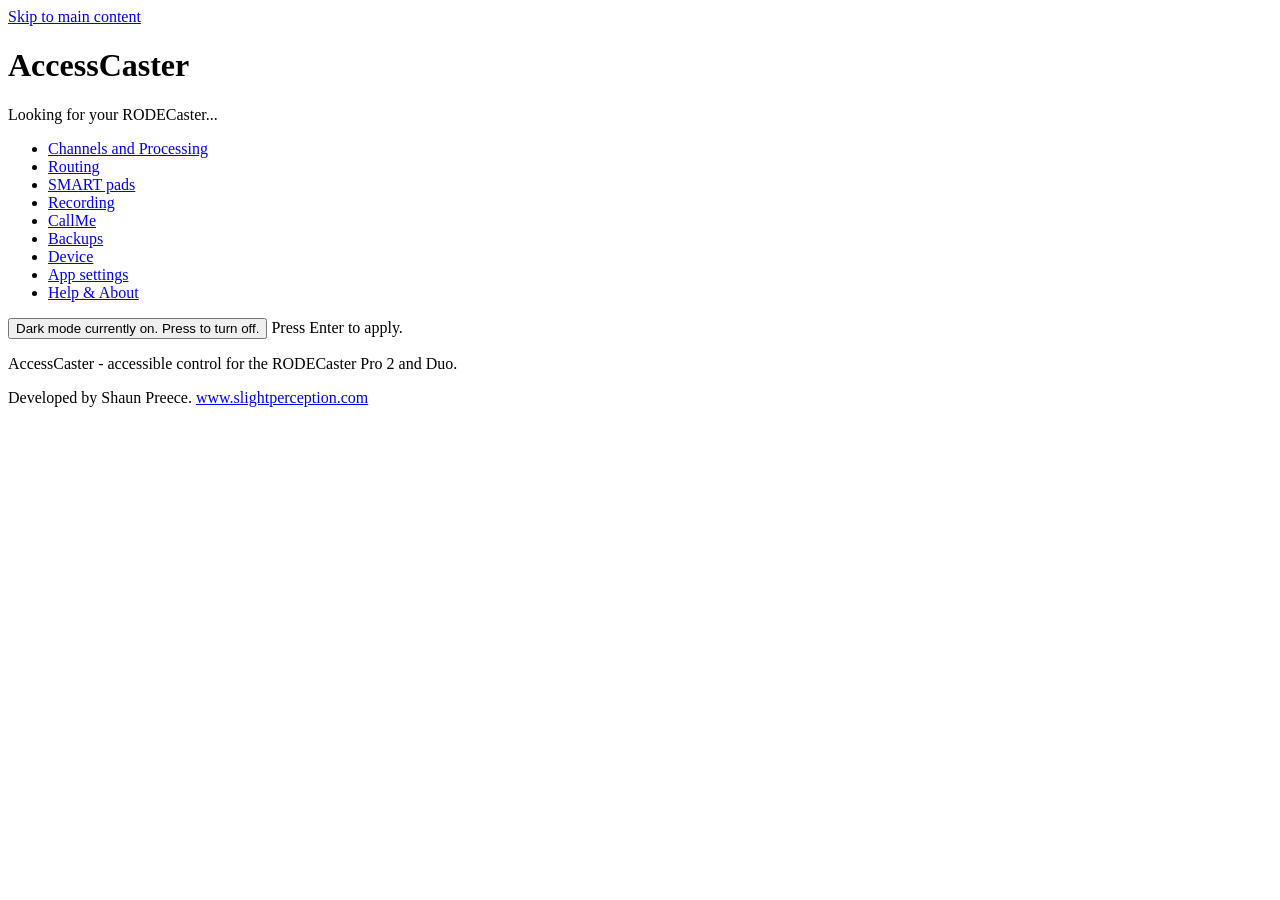
==== commit 6258af70: "Check for updates, and an App settings page (2.63.0) AccessCaster checks a signed index on updates.s" ====
--- a/Project/static/index.html
+++ b/Project/static/index.html
@@ -12,9 +12,9 @@
   <div class="app-header">
     <!-- THE APP'S OWN HEADING, AND WHERE FOCUS LANDS WHEN THE WINDOW OPENS. Never `aria-hidden`
          decoration: it is the first thing you hear, and it answers
-         "which app, and which build" in the one place everybody passes through. That question is
-         not idle here: the installed build serves its own bundled copy of these files, so "am I
-         looking at today's code" has been asked more than once.
+         "which app, and which build" in the one place everybody passes through. The installed
+         build serves its own bundled copy of these files, so the number is how you tell which
+         code is running.
 
          TWO LEVEL-1 HEADINGS PER PAGE IS DELIBERATE. Each section keeps its own h1, so pressing 1
          cycles the app then the page. The tidy alternative - app as h1, pages as h2 - pushes every
@@ -36,8 +36,9 @@
          every screen reader, with Alt+digit global shortcuts and N-of-M position. -->
     <nav aria-label="Main">
       <ul class="navlist" role="list">
-        <!-- ORDER: the pages used DURING a session come first, and the three you visit
-             deliberately - Backups, Device, Help & About - sit at the end in that order. The
+        <!-- ORDER: the pages used DURING a session come first, and the four you visit
+             deliberately - Backups, Device, App settings, Help & About - sit at the end in that
+             order, Help last. The
              Alt+digit shortcuts follow the list positions, so bindShortcuts must match this order
              exactly. -->
         <li><a class="navlink" href="#/channels"   data-route="channels"   aria-keyshortcuts="Alt+1">Channels and Processing</a></li>
@@ -47,7 +48,8 @@
         <li><a class="navlink" href="#/callme"     data-route="callme"     aria-keyshortcuts="Alt+5">CallMe</a></li>
         <li><a class="navlink" href="#/profiles"   data-route="profiles"   aria-keyshortcuts="Alt+6">Backups</a></li>
         <li><a class="navlink" href="#/status"     data-route="status"     aria-keyshortcuts="Alt+7">Device</a></li>
-        <li><a class="navlink" href="#/about"      data-route="about"      aria-keyshortcuts="Alt+8">Help &amp; About</a></li>
+        <li><a class="navlink" href="#/settings"   data-route="settings"   aria-keyshortcuts="Alt+8">App settings</a></li>
+        <li><a class="navlink" href="#/about"      data-route="about"      aria-keyshortcuts="Alt+9">Help &amp; About</a></li>
       </ul>
     </nav>
 
@@ -72,8 +74,7 @@
         Checking for the RODECaster...
       </p>
 
-      <!-- TAB PANES, the layout that replaced this page's collapsible groups (see buildStaticTabs in
-           app.js). One div.cat-tab per tab, carrying the tab's key
+      <!-- TAB PANES (see buildStaticTabs in app.js). One div.cat-tab per tab, carrying the tab's key
            and its title for the strip; app.js builds the strip above this panel and shows exactly one
            pane at a time. The panes stay IN the document (hidden, so no screen reader, no tab order,
            no heading navigation) rather than being built and destroyed, because every control here is
@@ -90,7 +91,7 @@
           <!-- NO INTRO PARAGRAPH. Explaining what the report is and why it is by exception is a
                thing you read once and then hear on every single visit
                before the report you came for. The Help page says it (the "Current state" entry
-               under Alt+8), and the report itself is the answer. -->
+               under Alt+9), and the report itself is the answer. -->
           <div id="ov-body" role="status" aria-live="polite" aria-atomic="true">
             <p>Reading the unit...</p>
           </div>
@@ -182,231 +183,6 @@
               <span>Enable MIDI control</span>
             </label>
           </p>
-        </div>
-
-        <div class="cat-tab" data-tab-key="speak" data-tab-title="Announcements" hidden>
-          <!-- The heading is what the tab DOES, and it is more than buttons: faders, the encoder
-               and the banks are all announced, and so are changes made on the unit rather than
-               here. Do not narrow it to "Announce button presses". -->
-          <h2 id="announce-heading">Announce Interactions on Mixer</h2>
-          <!-- Only what no control below says: that changes made ON THE UNIT are caught, not just
-               the ones made here. What each switch announces is in its own label, and the Help
-               page keeps the full account. -->
-          <p id="announce-note" class="note">
-            Mutes, solos, bank changes, channel buttons and the encoder, including changes made on
-            the unit itself.
-          </p>
-          <p class="field">
-            <label class="switch">
-              <input type="checkbox" id="announce-toggle" aria-describedby="announce-note">
-              <span>Announce button presses aloud</span>
-            </label>
-          </p>
-          <p id="announce-levels-note" class="note">
-            Says the name and level of whatever you turn: a fader, the monitor, or the channel the
-            encoder is set to.
-          </p>
-          <p class="field">
-            <label class="switch">
-              <input type="checkbox" id="announce-levels-toggle" aria-describedby="announce-levels-note">
-              <span>Announce fader and monitor levels aloud</span>
-            </label>
-          </p>
-          <p id="announce-startup-summary-note" class="note">
-            When the app opens, says anything that needs attention, such as a mute, a solo or a
-            recording already running.
-          </p>
-          <p class="field">
-            <label class="switch">
-              <input type="checkbox" id="announce-startup-summary-toggle"
-                     aria-describedby="announce-startup-summary-note">
-              <span>Speak the desk's state when the app opens</span>
-            </label>
-          </p>
-          <p id="announce-mute-tones-note" class="note">
-            Falling notes mean muted, rising notes mean unmuted. Quicker than speech, but it does not
-            say which channel.
-          </p>
-          <p class="field">
-            <label class="switch">
-              <input type="checkbox" id="announce-mute-tones-toggle"
-                     aria-describedby="announce-mute-tones-note">
-              <span>Play a tone for mute instead of speaking it</span>
-            </label>
-          </p>
-          <p id="announce-remember-note" class="note">
-            Without this, announcements switch back on every time the app starts.
-          </p>
-          <p class="field">
-            <label class="switch">
-              <input type="checkbox" id="announce-remember-toggle"
-                     aria-describedby="announce-remember-note">
-              <span>Start with announcements the way I left them</span>
-            </label>
-          </p>
-          <div class="field">
-            <label for="announce-voice">Announcement voice</label>
-            <select id="announce-voice" aria-describedby="announce-voice-help"></select>
-            <span id="announce-voice-help" class="hint">
-              Choosing one plays a sample. Your screen reader keeps its own voice.
-            </span>
-          </div>
-          <div class="field">
-            <label for="announce-output">Where announcements play</label>
-            <select id="announce-output" aria-describedby="announce-output-help"></select>
-            <span id="announce-output-help" class="hint">
-              This computer's own speakers or headphones keep announcements out of your recording,
-              and audible when the desk mutes or solos.
-            </span>
-          </div>
-          <p>
-            <button type="button" class="secondary" id="announce-devices-refresh"
-                    aria-describedby="announce-devices-help">Refresh voices and outputs</button>
-            <span id="announce-devices-help" class="hint">
-              Use after plugging in headphones or installing a voice.
-            </span>
-          </p>
-          <p id="announce-speech-status" role="status" aria-live="polite"></p>
-          <div class="field">
-            <label for="announce-volume">Announcement volume</label>
-            <input type="range" id="announce-volume" min="0" max="100" step="5" value="100"
-                   aria-describedby="announce-volume-help">
-            <span id="announce-volume-value" class="proc-value" aria-hidden="true">100%</span>
-            <span id="announce-volume-help" class="hint">
-              Announcements only. Windows, your screen reader and the desk are not affected.
-            </span>
-          </div>
-        </div>
-
-        <!-- KEYBOARD SHORTCUTS. Next to Announcements because the first shortcut is the announcer's
-             own on/off switch, and that is the case the whole tab exists for: the announcer talking
-             over a guest is something you deal with NOW, from whatever program you are in, not after
-             finding this window and this tab.
-             A LISTBOX, ONE TAB STOP: each option reads what the shortcut does and its keys, and
-             Enter opens a menu of everything that can be done to it (app.js renderHotkeyList).
-             Editing is a dialog with Save, so nothing is registered while you browse its key list.
-             THE LIST IS YOURS, NOT OURS: Add offers a catalogue that `Project/commands.py` GENERATES
-             from the app's own spec tables - channels, faders, pads, mix schemes, presets.
-             NO "PRESS THE KEYS YOU WANT" CAPTURE FIELD, deliberately. That is the usual way to set a
-             shortcut and it is hostile to a screen reader: the field swallows the keys the screen
-             reader needs, and you cannot hear what you just typed. Checkboxes and a dropdown say the
-             same thing, are readable, and can be checked BEFORE anything is registered. -->
-        <div class="cat-tab" data-tab-key="shortcuts" data-tab-title="Keyboard shortcuts" hidden>
-          <h2 id="hotkeys-heading">Keyboard shortcuts</h2>
-          <p id="hotkeys-note" class="note">
-            These work anywhere in Windows, whatever program you are in and even with this window
-            closed, for as long as AccessCaster is running. Each one needs Ctrl, Alt or Windows in
-            it, so it cannot take a plain key away from your screen reader.
-          </p>
-          <p class="field">
-            <label class="switch">
-              <input type="checkbox" id="hotkeys-enabled" aria-describedby="hotkeys-enabled-help">
-              <span>Use keyboard shortcuts</span>
-            </label>
-          </p>
-          <p id="hotkeys-enabled-help" class="hint">
-            Turning this off releases every combination, so they go back to whatever other programs
-            do with them.
-          </p>
-
-          <p id="hotkey-list-label" class="field-label">Your shortcuts</p>
-          <!-- The hint is BEFORE the list and NOT a description of it: a description is read every
-               time focus comes back into the list, after every dialog, ahead of anything else. -->
-          <p id="hotkey-list-help" class="hint">
-            Press Enter to edit a shortcut, Delete to delete it, or the Applications key for more
-            options.
-          </p>
-          <ul id="hotkey-list" class="hotkey-items" role="listbox"
-              aria-labelledby="hotkey-list-label"></ul>
-          <p id="hotkey-list-empty" class="hint" hidden>
-            You have no shortcuts yet. Press Add a shortcut to make one.
-          </p>
-          <p>
-            <button type="button" class="secondary" id="hotkey-add-btn">Add a shortcut</button>
-            <!-- Names the keys held now (applyHotkeyState), so the setting is heard without
-                 opening it. -->
-            <button type="button" class="secondary" id="hotkey-mods-btn">Change the keys to hold</button>
-            <button type="button" class="secondary" id="hotkey-restore-btn">Restore default
-              shortcuts</button>
-          </p>
-          <!-- Ticked when the whole pad scheme is bound, partly ticked when some of it is (app.js
-               applyHotkeyState). Unticking deletes those shortcuts; ticking adds what is missing. -->
-          <p class="field">
-            <label class="switch">
-              <input type="checkbox" id="hotkeys-pad-set" aria-describedby="hotkeys-pad-set-help">
-              <span>Use the SMART pad keys</span>
-            </label>
-          </p>
-          <p id="hotkeys-pad-set-help" class="hint">
-            The number keys play the pads of the bank the unit is on, Dash and Equals change bank,
-            and P says what is playing.
-          </p>
-          <p class="hint">
-            To copy your shortcuts to another computer, save this app's settings on the
-            <a href="#/profiles">Backups page</a>.
-          </p>
-          <!-- The menu every shortcut button opens, positioned under it; see openHotkeyMenu. -->
-          <ul id="hotkey-menu" class="context-menu" role="menu" aria-label="Shortcut options" hidden>
-            <li role="menuitem" tabindex="-1" data-action="edit">Edit</li>
-            <li role="menuitem" tabindex="-1" data-action="toggle" id="hotkey-menu-toggle">Turn off</li>
-            <li role="menuitemcheckbox" tabindex="-1" data-action="speak" id="hotkey-menu-speak"
-                aria-checked="true">Speak when pressed</li>
-            <li role="menuitem" tabindex="-1" data-action="delete">Delete</li>
-          </ul>
-
-
-          <p id="hotkeys-status" role="status" aria-live="polite"></p>
-        </div>
-        <!-- LEVELS. Its own tab rather than part of Announcements, because it answers a different
-             question: Announcements is about the unit's CONTROLS, this is about its AUDIO. It is
-             also the one part of the app that does not work over Remote Desktop, which needs
-             somewhere of its own to be explained. -->
-        <!-- NOT called "Levels": nothing here is a meter you read, it is the background watch and
-             the Windows input level that watch depends on, so the name says warnings. The meter
-             itself is on Channels. -->
-        <div class="cat-tab" data-tab-key="levels" data-tab-title="Level warnings" hidden>
-          <h2 id="meter-heading">Level warnings</h2>
-          <!-- What this reads, and why it will not match the unit's own meters exactly, is on the
-               Help page. The tab itself just does the job. -->
-          <p id="meter-note" class="note">
-            Levels on the unit's audio streams, as Windows sees them.
-          </p>
-          <p id="meter-status" role="status" aria-live="polite"></p>
-
-          <!-- THE CHECK ITSELF LIVES ON CHANNELS; this tab keeps the stream chooser because the
-               background watch below needs it.
-               Why: every stream this desk offers is a MIX. "Microphone (RODECaster Pro II
-               Main Stereo)" is all four mics, both USB returns and Bluetooth at once, so a check
-               here could say "something is reaching the computer" and never "Mic 2 is right" -
-               which is the question you actually have. On Channels the server isolates the one
-               channel on a temporary Chat mix and takes the fader out of the reading, so the number
-               means something. Nothing was lost: it is the same check, on a smaller thing. -->
-          <h3 id="meter-h-stream">Which stream to watch</h3>
-          <div>
-            <div class="field">
-              <label for="meter-stream">Audio device to watch</label>
-              <select id="meter-stream"></select>
-            </div>
-            <p class="hint" id="meter-check-hint">
-              To check one channel, use Check this channel's level on the Channels page.
-            </p>
-          </div>
-
-          <!-- Windows' own level for the metered stream. It sits between the check and the
-               warnings because it is what makes both of them mean anything: it is a hidden
-               multiplier on every reading, and getting it wrong damages recordings while the
-               unit's own meters look perfectly healthy. -->
-          <h3 id="meter-h-input">Windows level</h3>
-          <div id="meter-input-level"></div>
-
-          <h3 id="meter-h-watch">Warn me while I work</h3>
-          <div>
-            <p class="hint" id="meter-watch-hint">
-              Watches in the background and speaks only when something needs saying.
-            </p>
-            <div id="meter-watch-controls"></div>
-            <p id="meter-watch-status" role="status" aria-live="polite"></p>
-          </div>
         </div>
 
         <!-- NOT called "Network": that name says cables and IP addresses, and Bluetooth then reads
@@ -548,32 +324,6 @@
           <p id="net-readonly" class="hint"></p>
         </div>
 
-
-        <!-- ITS OWN TAB, not part of Hardware: that tab is about what the UNIT is, and this is
-             about how you reach the APP. Compare the MIDI switch, which is folded away from a tab of
-             its own precisely because it HAS a correct home to fold into. This has none, so a tab is
-             the only right answer. LAST on the strip: least often visited, and it leaves every
-             remembered tab position where it was. -->
-        <div class="cat-tab" data-tab-key="access" data-tab-title="Remote access" hidden>
-          <h2 id="dev-h-access">Remote access from another device</h2>
-          <p class="hint" id="dev-access-note">Checking.</p>
-          <div class="field">
-            <label for="dev-access-url">Access link</label>
-            <input type="text" id="dev-access-url" readonly aria-describedby="dev-access-note">
-          </div>
-          <p>
-            <button type="button" class="secondary" id="dev-access-copy">Copy the link</button>
-            <button type="button" class="secondary" id="dev-access-new"
-                    aria-describedby="dev-access-new-hint">Make a new link</button>
-          </p>
-          <p class="hint" id="dev-access-new-hint">
-            The old link stops working.
-          </p>
-          <p class="hint" id="dev-access-warning"></p>
-          <p id="dev-access-status" role="status" aria-live="polite"></p>
-
-        </div>
-
       </div>
     </section>
 
@@ -611,8 +361,7 @@
       <p id="routing-note" class="note" role="note">Loading...</p>
       <p id="routing-status"></p>
 
-      <!-- TAB PANES, the layout that replaced this page's collapsible groups (see buildStaticTabs in
-           app.js). One div.cat-tab per tab, carrying the tab's key
+      <!-- TAB PANES (see buildStaticTabs in app.js). One div.cat-tab per tab, carrying the tab's key
            and its title for the strip; app.js builds the strip above this panel and shows exactly one
            pane at a time. The panes stay IN the document (hidden, so no screen reader, no tab order,
            no heading navigation) rather than being built and destroyed, because every control here is
@@ -1366,63 +1115,15 @@
           settings</button>
       </p>
 
-      <!-- THIS APP's OWN SETTINGS. Deliberately NOT part of a profile: a profile is restored onto a
-           desk, often somebody else's, and quietly replacing their key bindings as a side effect of
-           restoring a mixer would be a nasty surprise. Two separate things, two separate buttons.
-           It lives on this page because this is where backup lives, and the case it exists for is
-           "I am moving to another computer", which is what someone comes to this page to solve. -->
-      <h2 id="h-appsettings">This app's own settings</h2>
-
-      <!-- START AT SIGN-IN. The same HKCU Run value the installer's checkbox writes, so this is the
-           way back for anyone who did not tick it. "You" is load-bearing:
-           the entry is per-user on purpose, because the server holds a fixed port and a machine-wide
-           one would start an instance for every account that signs in. -->
-      <p class="field">
-        <label class="switch">
-          <input type="checkbox" id="autostart-switch" aria-describedby="autostart-hint">
-          <span>Start AccessCaster when you sign in to Windows</span>
-        </label>
-      </p>
-      <p class="hint" id="autostart-hint">
-        It starts in the system tray, so your shortcuts work from the moment you sign in.
-      </p>
-
+      <!-- Moving to another computer is the case someone brings to this page, and half of it is
+           the app's own settings, which no backup of the desk carries. -->
       <p class="note" role="note">
-        Your keyboard shortcuts, announcement preferences, level warnings and CallMe contacts belong
-        to AccessCaster
-        rather than to the unit, so no profile carries them and reinstalling would lose them. Saving
-        them here writes one small file you can copy to another computer or keep somewhere safe. It
-        contains nothing about the desk and no remote-access token, so it is safe to email to
-        yourself.
-      </p>
-      <!-- A PLAIN PARAGRAPH, AND NOT DESCRIBED-BY ANYTHING. Make it role="status" as well as
-           spoken by announce() and named by the Save button's description, and one save is read out
-           three times in full. The guide already forbids the same words in a status line and
-           announce(); the third voice is the description, which a screen reader re-reads when focus
-           comes back to the button after setBusy. This
-           section speaks through announce(); the line is here to be READ, not spoken. -->
-      <p id="appsettings-state"></p>
-      <p class="profile-actions">
-        <button type="button" class="primary"
-                id="appsettings-export-btn">Save this app's settings to a file</button>
-        <button type="button" class="secondary" id="appsettings-open-btn">Open the folder</button>
-      </p>
-
-      <div class="field">
-        <label for="appsettings-file">Restore from a saved settings file</label>
-        <input type="file" id="appsettings-file" accept=".json,application/json"
-               aria-describedby="appsettings-import-hint">
-        <p class="hint" id="appsettings-import-hint">
-          Choose a file, then press Restore. A voice or audio device this computer lacks is skipped,
-          and said.
-        </p>
-      </div>
-      <p class="profile-actions">
-        <button type="button" class="secondary" id="appsettings-import-btn"
-                aria-describedby="appsettings-import-hint">Restore these settings</button>
-      </p>
-
-</section>
+        Your keyboard shortcuts and other AccessCaster preferences are not part of a backup of the
+        unit. Save them to a file from the General tab of
+        <a href="#/settings" id="backups-appsettings-link">App settings</a>.
+      </p>
+
+    </section>
 
     <!-- Recording ---------------------------------------------------------- -->
     <!-- A PLAIN PAGE, not a tab strip, and that is deliberate: this is the one page in the app
@@ -1437,10 +1138,6 @@
       </p>
       <p id="rec-state" role="status" aria-live="polite" aria-atomic="true">Reading the unit...</p>
 
-      <!-- Everything below is hidden when the unit has nowhere to record, so the page is one
-           message rather than three sections of nothing. The state line above says what to do
-           about it. Shown and hidden only when a card or drive is physically put in or taken out,
-           never while somebody is reading. -->
       <!-- What happens to spoken audio during a take. Our own announcements are switched off
            automatically; the screen reader is the part we cannot switch off, and the note says so
            only when the computer's default output really is the unit. A plain note, not a live
@@ -1448,10 +1145,11 @@
            fault this page was built to avoid. -->
       <p id="rec-announcer-warn" class="note" role="note" hidden></p>
 
-      <!-- NOTHING ON THIS PAGE IS EVER HIDDEN. An earlier version hid everything when the unit had
-           nowhere to record, which left the page with no focusable content at all, so Tab from the
-           heading went straight out of it and it read as broken. A unit with no drive in still has
-           settings worth changing; the transport says why it cannot be used instead. -->
+      <!-- THE PAGE IS NEVER EMPTIED when the unit has nowhere to record. Hiding everything would
+           leave no focusable content, so Tab from the heading would leave the page and it would
+           read as broken. A unit with no drive in still has settings worth changing, and the
+           transport stays and says why it cannot be used (app.js applyRecordingUsable). Only the
+           delete and the card-and-drive blocks hide, each when it has nothing to act on. -->
       <div id="rec-usable">
 
       <!-- WHAT TO RECORD COMES FIRST, before the transport. It is the decision
@@ -1460,10 +1158,6 @@
       <h2 id="rec-h-dest">What to record</h2>
       <div>
         <div id="rec-multitrack"></div>
-        <!-- WHAT IT IS WRITTEN AS, beside what it contains. Both are pre-take decisions that cannot
-             be fixed afterwards, which is why they share this section rather than sitting in a
-             settings block. Its own host div so rebuildIfChanged keys on its own option list. -->
-        <div id="rec-format"></div>
         <!-- THE OTHER MULTITRACK IS NOT ON THIS PAGE, and this line is why the page does not read
              as if it is missing one. The unit has two independent multitrack settings - what it
              writes to the card or drive, and what it sends this computer over USB - and RODE calls
@@ -1540,23 +1234,6 @@
              deleting included, is spoken there. -->
       </div>
 
-      <!-- THE CARD ON THIS COMPUTER. What RODE's app calls Transfer Recordings: the unit hands its
-           memory card to this computer as a drive, and File Explorer opens on its RODECaster
-           folder. One button whose label follows the state, like the record button; on a unit
-           where it is not available it stays in place and says why when pressed. -->
-      <h2 id="rec-h-computer" tabindex="-1">Copy to this computer</h2>
-      <div>
-        <p class="hint" id="rec-computer-hint">
-          Opens the memory card on this computer as a drive, with File Explorer on its RODECaster
-          folder: one folder per recording, holding the mix and every track as WAV files. The unit
-          cannot record while the card is open here, so give it back when copying has finished.
-        </p>
-        <p>
-          <button type="button" class="secondary" id="rec-computer-btn"
-                  aria-describedby="rec-computer-hint">Open the card on this computer</button>
-        </p>
-      </div>
-
       <!-- The card slot and the USB drive only: the unit's internal storage holds the pad sounds
            and is never offered. Eject's label follows the chosen one, Eject or Reconnect, the same
            pattern as the record button. -->
@@ -1725,7 +1402,338 @@
       </div>
     </section>
 
-    <!-- HELP & ABOUT (Alt+8) IS IN static/help.html AND IS SPLICED IN HERE by page.render_index.
+    <!-- App settings ------------------------------------------------------- -->
+    <!-- EVERYTHING ABOUT ACCESSCASTER ITSELF RATHER THAN THE UNIT: how it speaks, its keys, its
+         level warnings, the remote-access link, starting at sign-in, saving these settings to a
+         file, and its own updates. None of it is in a backup of the desk, which is why it is
+         its own page: Device and Backups are the unit's. Tab panes as on Device
+         (buildStaticTabs). -->
+    <section class="app-section" id="sec-settings" hidden>
+      <h1 id="h-settings" tabindex="-1">App settings</h1>
+      <div id="settings-panel" class="cat-panel" role="tabpanel">
+
+        <div class="cat-tab" data-tab-key="speak" data-tab-title="Announcements">
+          <!-- The heading is what the tab DOES, and it is more than buttons: faders, the encoder
+               and the banks are all announced, and so are changes made on the unit rather than
+               here. Do not narrow it to "Announce button presses". -->
+          <h2 id="announce-heading">Announce Interactions on Mixer</h2>
+          <!-- Only what no control below says: that changes made ON THE UNIT are caught, not just
+               the ones made here. What each switch announces is in its own label, and the Help
+               page keeps the full account. -->
+          <p id="announce-note" class="note">
+            Mutes, solos, bank changes, channel buttons and the encoder, including changes made on
+            the unit itself.
+          </p>
+          <p class="field">
+            <label class="switch">
+              <input type="checkbox" id="announce-toggle" aria-describedby="announce-note">
+              <span>Announce button presses aloud</span>
+            </label>
+          </p>
+          <p id="announce-levels-note" class="note">
+            Says the name and level of whatever you turn: a fader, the monitor, or the channel the
+            encoder is set to.
+          </p>
+          <p class="field">
+            <label class="switch">
+              <input type="checkbox" id="announce-levels-toggle" aria-describedby="announce-levels-note">
+              <span>Announce fader and monitor levels aloud</span>
+            </label>
+          </p>
+          <p id="announce-startup-summary-note" class="note">
+            When the app opens, says anything that needs attention, such as a mute, a solo or a
+            recording already running.
+          </p>
+          <p class="field">
+            <label class="switch">
+              <input type="checkbox" id="announce-startup-summary-toggle"
+                     aria-describedby="announce-startup-summary-note">
+              <span>Speak the desk's state when the app opens</span>
+            </label>
+          </p>
+          <p id="announce-mute-tones-note" class="note">
+            Falling notes mean muted, rising notes mean unmuted. Quicker than speech, but it does not
+            say which channel.
+          </p>
+          <p class="field">
+            <label class="switch">
+              <input type="checkbox" id="announce-mute-tones-toggle"
+                     aria-describedby="announce-mute-tones-note">
+              <span>Play a tone for mute instead of speaking it</span>
+            </label>
+          </p>
+          <p id="announce-remember-note" class="note">
+            Without this, announcements switch back on every time the app starts.
+          </p>
+          <p class="field">
+            <label class="switch">
+              <input type="checkbox" id="announce-remember-toggle"
+                     aria-describedby="announce-remember-note">
+              <span>Start with announcements the way I left them</span>
+            </label>
+          </p>
+          <div class="field">
+            <label for="announce-voice">Announcement voice</label>
+            <select id="announce-voice" aria-describedby="announce-voice-help"></select>
+            <span id="announce-voice-help" class="hint">
+              Choosing one plays a sample. Your screen reader keeps its own voice.
+            </span>
+          </div>
+          <div class="field">
+            <label for="announce-output">Where announcements play</label>
+            <select id="announce-output" aria-describedby="announce-output-help"></select>
+            <span id="announce-output-help" class="hint">
+              This computer's own speakers or headphones keep announcements out of your recording,
+              and audible when the desk mutes or solos.
+            </span>
+          </div>
+          <p>
+            <button type="button" class="secondary" id="announce-devices-refresh"
+                    aria-describedby="announce-devices-help">Refresh voices and outputs</button>
+            <span id="announce-devices-help" class="hint">
+              Use after plugging in headphones or installing a voice.
+            </span>
+          </p>
+          <p id="announce-speech-status" role="status" aria-live="polite"></p>
+          <div class="field">
+            <label for="announce-volume">Announcement volume</label>
+            <input type="range" id="announce-volume" min="0" max="100" step="5" value="100"
+                   aria-describedby="announce-volume-help">
+            <span id="announce-volume-value" class="proc-value" aria-hidden="true">100%</span>
+            <span id="announce-volume-help" class="hint">
+              Announcements only. Windows, your screen reader and the desk are not affected.
+            </span>
+          </div>
+        </div>
+
+        <!-- KEYBOARD SHORTCUTS. Next to Announcements because the first shortcut is the announcer's
+             own on/off switch, and that is the case the whole tab exists for: the announcer talking
+             over a guest is something you deal with NOW, from whatever program you are in, not after
+             finding this window and this tab.
+             A LISTBOX, ONE TAB STOP: each option reads what the shortcut does and its keys, and
+             Enter opens a menu of everything that can be done to it (app.js renderHotkeyList).
+             Editing is a dialog with Save, so nothing is registered while you browse its key list.
+             THE LIST IS YOURS, NOT OURS: Add offers a catalogue that `Project/commands.py` GENERATES
+             from the app's own spec tables - channels, faders, pads, mix schemes, presets.
+             NO "PRESS THE KEYS YOU WANT" CAPTURE FIELD, deliberately. That is the usual way to set a
+             shortcut and it is hostile to a screen reader: the field swallows the keys the screen
+             reader needs, and you cannot hear what you just typed. Checkboxes and a dropdown say the
+             same thing, are readable, and can be checked BEFORE anything is registered. -->
+        <div class="cat-tab" data-tab-key="shortcuts" data-tab-title="Keyboard shortcuts" hidden>
+          <h2 id="hotkeys-heading">Keyboard shortcuts</h2>
+          <p id="hotkeys-note" class="note">
+            These work anywhere in Windows, whatever program you are in and even with this window
+            closed, for as long as AccessCaster is running. Each one needs Ctrl, Alt or Windows in
+            it, so it cannot take a plain key away from your screen reader.
+          </p>
+          <p class="field">
+            <label class="switch">
+              <input type="checkbox" id="hotkeys-enabled" aria-describedby="hotkeys-enabled-help">
+              <span>Use keyboard shortcuts</span>
+            </label>
+          </p>
+          <p id="hotkeys-enabled-help" class="hint">
+            Turning this off releases every combination, so they go back to whatever other programs
+            do with them.
+          </p>
+
+          <p id="hotkey-list-label" class="field-label">Your shortcuts</p>
+          <!-- The hint is BEFORE the list and NOT a description of it: a description is read every
+               time focus comes back into the list, after every dialog, ahead of anything else. -->
+          <p id="hotkey-list-help" class="hint">
+            Press Enter to edit a shortcut, Delete to delete it, or the Applications key for more
+            options.
+          </p>
+          <ul id="hotkey-list" class="hotkey-items" role="listbox"
+              aria-labelledby="hotkey-list-label"></ul>
+          <p id="hotkey-list-empty" class="hint" hidden>
+            You have no shortcuts yet. Press Add a shortcut to make one.
+          </p>
+          <p>
+            <button type="button" class="secondary" id="hotkey-add-btn">Add a shortcut</button>
+            <!-- Names the keys held now (applyHotkeyState), so the setting is heard without
+                 opening it. -->
+            <button type="button" class="secondary" id="hotkey-mods-btn">Change the keys to hold</button>
+            <button type="button" class="secondary" id="hotkey-restore-btn">Restore default
+              shortcuts</button>
+          </p>
+          <!-- Ticked when the whole pad scheme is bound, partly ticked when some of it is (app.js
+               applyHotkeyState). Unticking deletes those shortcuts; ticking adds what is missing. -->
+          <p class="field">
+            <label class="switch">
+              <input type="checkbox" id="hotkeys-pad-set" aria-describedby="hotkeys-pad-set-help">
+              <span>Use the SMART pad keys</span>
+            </label>
+          </p>
+          <p id="hotkeys-pad-set-help" class="hint">
+            The number keys play the pads of the bank the unit is on, Dash and Equals change bank,
+            and P says what is playing.
+          </p>
+          <p class="hint">
+            To copy your shortcuts to another computer, save this app's settings on the
+            <a href="#/profiles">Backups page</a>.
+          </p>
+          <!-- The menu every shortcut button opens, positioned under it; see openHotkeyMenu. -->
+          <ul id="hotkey-menu" class="context-menu" role="menu" aria-label="Shortcut options" hidden>
+            <li role="menuitem" tabindex="-1" data-action="edit">Edit</li>
+            <li role="menuitem" tabindex="-1" data-action="toggle" id="hotkey-menu-toggle">Turn off</li>
+            <li role="menuitemcheckbox" tabindex="-1" data-action="speak" id="hotkey-menu-speak"
+                aria-checked="true">Speak when pressed</li>
+            <li role="menuitem" tabindex="-1" data-action="delete">Delete</li>
+          </ul>
+
+
+          <p id="hotkeys-status" role="status" aria-live="polite"></p>
+        </div>
+        <!-- LEVELS. Its own tab rather than part of Announcements, because it answers a different
+             question: Announcements is about the unit's CONTROLS, this is about its AUDIO. It is
+             also the one part of the app that does not work over Remote Desktop, which needs
+             somewhere of its own to be explained. -->
+        <!-- NOT called "Levels": nothing here is a meter you read, it is the background watch and
+             the Windows input level that watch depends on, so the name says warnings. The meter
+             itself is on Channels. -->
+        <div class="cat-tab" data-tab-key="levels" data-tab-title="Level warnings" hidden>
+          <h2 id="meter-heading">Level warnings</h2>
+          <!-- What this reads, and why it will not match the unit's own meters exactly, is on the
+               Help page. The tab itself just does the job. -->
+          <p id="meter-note" class="note">
+            Levels on the unit's audio streams, as Windows sees them.
+          </p>
+          <p id="meter-status" role="status" aria-live="polite"></p>
+
+          <!-- THE CHECK ITSELF LIVES ON CHANNELS; this tab keeps the stream chooser because the
+               background watch below needs it.
+               Why: every stream this desk offers is a MIX. "Microphone (RODECaster Pro II
+               Main Stereo)" is all four mics, both USB returns and Bluetooth at once, so a check
+               here could say "something is reaching the computer" and never "Mic 2 is right" -
+               which is the question you actually have. On Channels the server isolates the one
+               channel on a temporary Chat mix and takes the fader out of the reading, so the number
+               means something. -->
+          <h3 id="meter-h-stream">Which stream to watch</h3>
+          <div>
+            <div class="field">
+              <label for="meter-stream">Audio device to watch</label>
+              <select id="meter-stream"></select>
+            </div>
+            <p class="hint" id="meter-check-hint">
+              To check one channel, use Check this channel's level on the Channels page.
+            </p>
+          </div>
+
+          <!-- Windows' own level for the metered stream. It sits between the check and the
+               warnings because it is what makes both of them mean anything: it is a hidden
+               multiplier on every reading, and getting it wrong damages recordings while the
+               unit's own meters look perfectly healthy. -->
+          <h3 id="meter-h-input">Windows level</h3>
+          <div id="meter-input-level"></div>
+
+          <h3 id="meter-h-watch">Warn me while I work</h3>
+          <div>
+            <p class="hint" id="meter-watch-hint">
+              Watches in the background and speaks only when something needs saying.
+            </p>
+            <div id="meter-watch-controls"></div>
+            <p id="meter-watch-status" role="status" aria-live="polite"></p>
+          </div>
+        </div>
+
+        <!-- ITS OWN TAB: it is about how you reach the app, which no other tab is. -->
+        <div class="cat-tab" data-tab-key="access" data-tab-title="Remote access" hidden>
+          <h2 id="dev-h-access">Remote access from another device</h2>
+          <p class="hint" id="dev-access-note">Checking.</p>
+          <div class="field">
+            <label for="dev-access-url">Access link</label>
+            <input type="text" id="dev-access-url" readonly aria-describedby="dev-access-note">
+          </div>
+          <p>
+            <button type="button" class="secondary" id="dev-access-copy">Copy the link</button>
+            <button type="button" class="secondary" id="dev-access-new"
+                    aria-describedby="dev-access-new-hint">Make a new link</button>
+          </p>
+          <p class="hint" id="dev-access-new-hint">
+            The old link stops working.
+          </p>
+          <p class="hint" id="dev-access-warning"></p>
+          <p id="dev-access-status" role="status" aria-live="polite"></p>
+
+        </div>
+
+        <!-- STARTING AND MOVING THE APP. Saving these settings to a file is deliberately NOT
+             part of a backup of the desk: a backup is restored onto a desk, often somebody
+             else's, and quietly replacing their key bindings as a side effect of restoring a
+             mixer would be a nasty surprise. The Backups page points here. -->
+        <div class="cat-tab" data-tab-key="general" data-tab-title="General" hidden>
+          <h2 id="h-appsettings">General</h2>
+          <!-- START AT SIGN-IN. The same HKCU Run value the installer's checkbox writes, so this is the
+               way back for anyone who did not tick it. "You" is load-bearing:
+               the entry is per-user on purpose, because the server holds a fixed port and a machine-wide
+               one would start an instance for every account that signs in. -->
+          <p class="field">
+            <label class="switch">
+              <input type="checkbox" id="autostart-switch" aria-describedby="autostart-hint">
+              <span>Start AccessCaster when you sign in to Windows</span>
+            </label>
+          </p>
+          <p class="hint" id="autostart-hint">
+            It starts in the system tray, so your shortcuts work from the moment you sign in.
+          </p>
+
+          <p class="note" role="note">
+            Your keyboard shortcuts, announcement preferences, level warnings and CallMe contacts belong
+            to AccessCaster rather than to the unit, so no backup of the unit carries them and
+            reinstalling would lose them. Saving them here writes one small file you can copy to another
+            computer or keep somewhere safe. It contains nothing about the desk and no remote-access
+            token, so it is safe to email to yourself.
+          </p>
+          <!-- A PLAIN PARAGRAPH, AND NOT DESCRIBED-BY ANYTHING. Make it role="status" as well as
+               spoken by announce() and named by the Save button's description, and one save is read out
+               three times in full. The guide already forbids the same words in a status line and
+               announce(); the third voice is the description, which a screen reader re-reads when focus
+               comes back to the button after setBusy. This
+               section speaks through announce(); the line is here to be READ, not spoken. -->
+          <p id="appsettings-state"></p>
+          <p class="profile-actions">
+            <button type="button" class="primary"
+                    id="appsettings-export-btn">Save this app's settings to a file</button>
+            <button type="button" class="secondary" id="appsettings-open-btn">Open the folder</button>
+          </p>
+
+          <div class="field">
+            <label for="appsettings-file">Restore from a saved settings file</label>
+            <input type="file" id="appsettings-file" accept=".json,application/json"
+                   aria-describedby="appsettings-import-hint">
+            <p class="hint" id="appsettings-import-hint">
+              Choose a file, then press Restore. A voice or audio device this computer lacks is skipped,
+              and said.
+            </p>
+          </div>
+          <p class="profile-actions">
+            <button type="button" class="secondary" id="appsettings-import-btn"
+                    aria-describedby="appsettings-import-hint">Restore these settings</button>
+          </p>
+        </div>
+
+        <div class="cat-tab" data-tab-key="updates" data-tab-title="Updates" hidden>
+          <!-- ACCESSCASTER'S OWN UPDATES (app_updates.py). How often it looks, and the button that looks
+               now whatever that is set to; F12 does the same from anywhere on the page. The hint is
+               written by the server. The decision and the download are #update-dialog and
+               #update-progress-dialog. -->
+          <h2 id="h-updates">Updates</h2>
+          <div class="field">
+            <label for="update-days">Check for updates</label>
+            <select id="update-days" aria-describedby="update-hint"></select>
+            <p class="hint" id="update-hint"></p>
+          </div>
+          <p class="profile-actions">
+            <button type="button" class="secondary" id="update-check-btn"
+                    aria-keyshortcuts="F12">Check for updates now</button>
+          </p>
+        </div>
+
+      </div>
+    </section>
+
+    <!-- HELP & ABOUT (Alt+9) IS IN static/help.html AND IS SPLICED IN HERE by page.render_index.
          Server-side rather than fetched by the browser on purpose: this page's h1 is the route's
          focus target and buildStaticTabs reads its panes at startup, so a fetch would race both.
          What the browser receives is identical to having the section written out below. -->
@@ -1737,7 +1745,7 @@
     <p>AccessCaster - accessible control for the RODECaster Pro 2 and Duo.</p>
     <!-- A REAL LINK, not the bare text. A URL written as plain text is read out character group by
          character group and cannot be followed; as an anchor it is one item in the links list and
-         one press to open. The visible text is the address itself, which is what was asked for. -->
+         one press to open. The visible text is the address itself. -->
     <p>Developed by Shaun Preece.
       <a href="https://www.slightperception.com">www.slightperception.com</a></p>
   </footer>
@@ -1773,8 +1781,8 @@
        exactly once per unit, and the answer stops being available the moment something is changed.
        Opened from app.js when /api/baseline/status says to offer.
 
-       The pad checkbox defaults ON here and OFF on an ordinary save, because this is the only copy
-       that will ever exist of the pads as they shipped: worth the wait once, not every time. -->
+       The pad checkbox defaults ON, because this is the only copy that will ever exist of the pads
+       as they shipped. An ordinary backup has no checkbox and always carries the pads. -->
   <dialog id="baseline-dialog" role="alertdialog" aria-labelledby="baseline-dialog-title"
           aria-describedby="baseline-dialog-desc">
     <h2 id="baseline-dialog-title" tabindex="-1">Back up this unit as you found it</h2>
@@ -1866,9 +1874,6 @@
     </div>
   </dialog>
 
-  <!-- Rename profile: one pane, since renaming a folder is instant and there is no progress to
-       report. A failure (name taken, bad characters) keeps the dialog OPEN and puts the reason on
-       the field itself, rather than closing and leaving the user to guess what happened. -->
   <!-- ADD A SHORTCUT. Two dropdowns, not one: the catalogue runs to well over a hundred entries on
        a full desk (every channel's mute and solo, every fader up and down, every pad, every saved
        mix), and one flat list of that is unusable by ear. Category first, then what is in it.
@@ -1901,7 +1906,7 @@
   </dialog>
 
   <!-- Editing a shortcut. Nothing is registered until Save, so browsing the key list is free.
-       Focus opens on the first modifier. A refused Save keeps the dialog open and says why. -->
+       Focus opens on the key list. A refused Save keeps the dialog open and says why. -->
   <dialog id="hotkey-edit-dialog" aria-labelledby="hotkey-edit-title">
     <h2 id="hotkey-edit-title">Edit shortcut</h2>
     <div class="field">
@@ -2001,6 +2006,9 @@
     </form>
   </dialog>
 
+  <!-- Rename profile: one pane, since renaming a folder is instant and there is no progress to
+       report. A failure (name taken, bad characters) keeps the dialog OPEN and puts the reason on
+       the field itself, rather than closing and leaving the user to guess what happened. -->
   <dialog id="rename-dialog" aria-labelledby="rename-dialog-title">
     <h2 id="rename-dialog-title" tabindex="-1">Rename profile</h2>
     <form id="profile-rename-form">
@@ -2051,7 +2059,46 @@
     </div>
   </dialog>
 
-  <!-- Confirmation modal for a destructive pad change (replacing or clearing content). -->
+  <!-- AN UPDATE IS TWO DIALOGS, handed over in one tick (app.js startUpdate): the decision, then the
+       progress. Not one dialog whose content changes, because a screen reader builds its buffer
+       for a dialog when it opens, so a progress view revealed inside the decision dialog is never
+       read (see #progress-dialog). Every word in both is the server's (selfupdate/phrases.py).
+       THE RELEASE NOTES ARE A READ-ONLY TEXT BOX, and focus lands in it: being read before the
+       decision is the point of the dialog, and a text box can be arrowed through, read with
+       say-all and searched in every screen reader. -->
+  <dialog id="update-dialog" role="alertdialog"
+          aria-labelledby="update-title" aria-describedby="update-summary">
+    <h2 id="update-title">Install the update?</h2>
+    <p id="update-summary"></p>
+    <div class="field">
+      <label for="update-notes">What changed</label>
+      <textarea id="update-notes" readonly rows="10"></textarea>
+    </div>
+    <p id="update-after" class="hint"></p>
+    <div class="dialog-actions">
+      <button type="button" class="primary" id="update-install">Install now</button>
+      <button type="button" class="secondary" id="update-skip">Skip this version</button>
+      <button type="button" class="secondary" id="update-later">Later</button>
+    </div>
+  </dialog>
+
+  <!-- The download, the check of it and the hand-off. A NATIVE progress bar, the one control every
+       screen reader reports without being asked; the status line carries one sentence per STAGE,
+       never per cent. Cancel is there while there is something to cancel. Under the closing
+       sentence there is NOTHING TO PRESS: a button under "AccessCaster will now close" reads as
+       the step that does it, whatever its label. The button comes back as Close only when the
+       update fails. -->
+  <dialog id="update-progress-dialog" aria-labelledby="update-progress-title">
+    <h2 id="update-progress-title" tabindex="-1">Updating AccessCaster</h2>
+    <progress id="update-progress" max="100" aria-labelledby="update-progress-title"></progress>
+    <p id="update-progress-step" role="status" aria-live="polite"></p>
+    <div class="dialog-actions">
+      <button type="button" class="secondary" id="update-progress-btn">Cancel</button>
+    </div>
+  </dialog>
+
+  <!-- The confirmation every destructive action in the app uses (app.js confirmAction), not only
+       the pad ones, despite the pad- prefix on its ids. -->
   <dialog id="pad-confirm-dialog" role="alertdialog"
           aria-labelledby="pad-confirm-title" aria-describedby="pad-confirm-desc">
     <h2 id="pad-confirm-title">Replace this pad?</h2>
